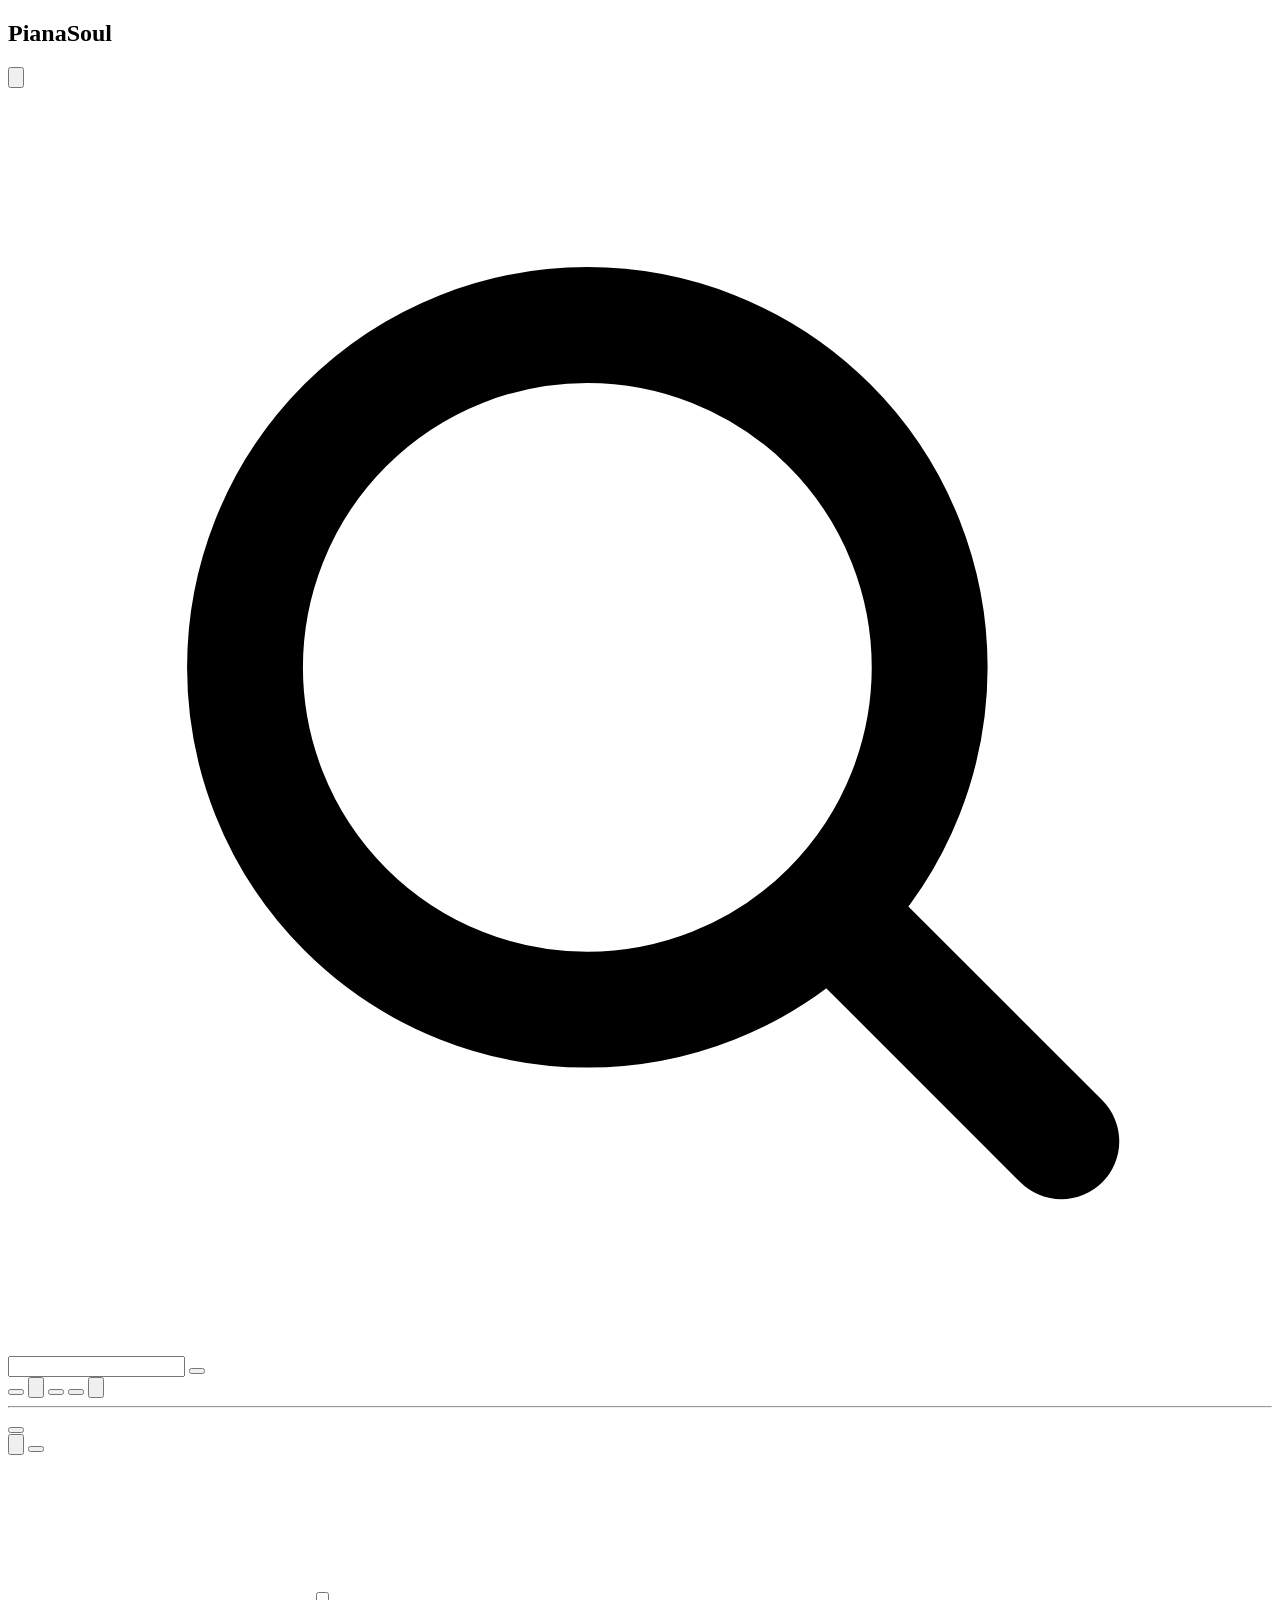
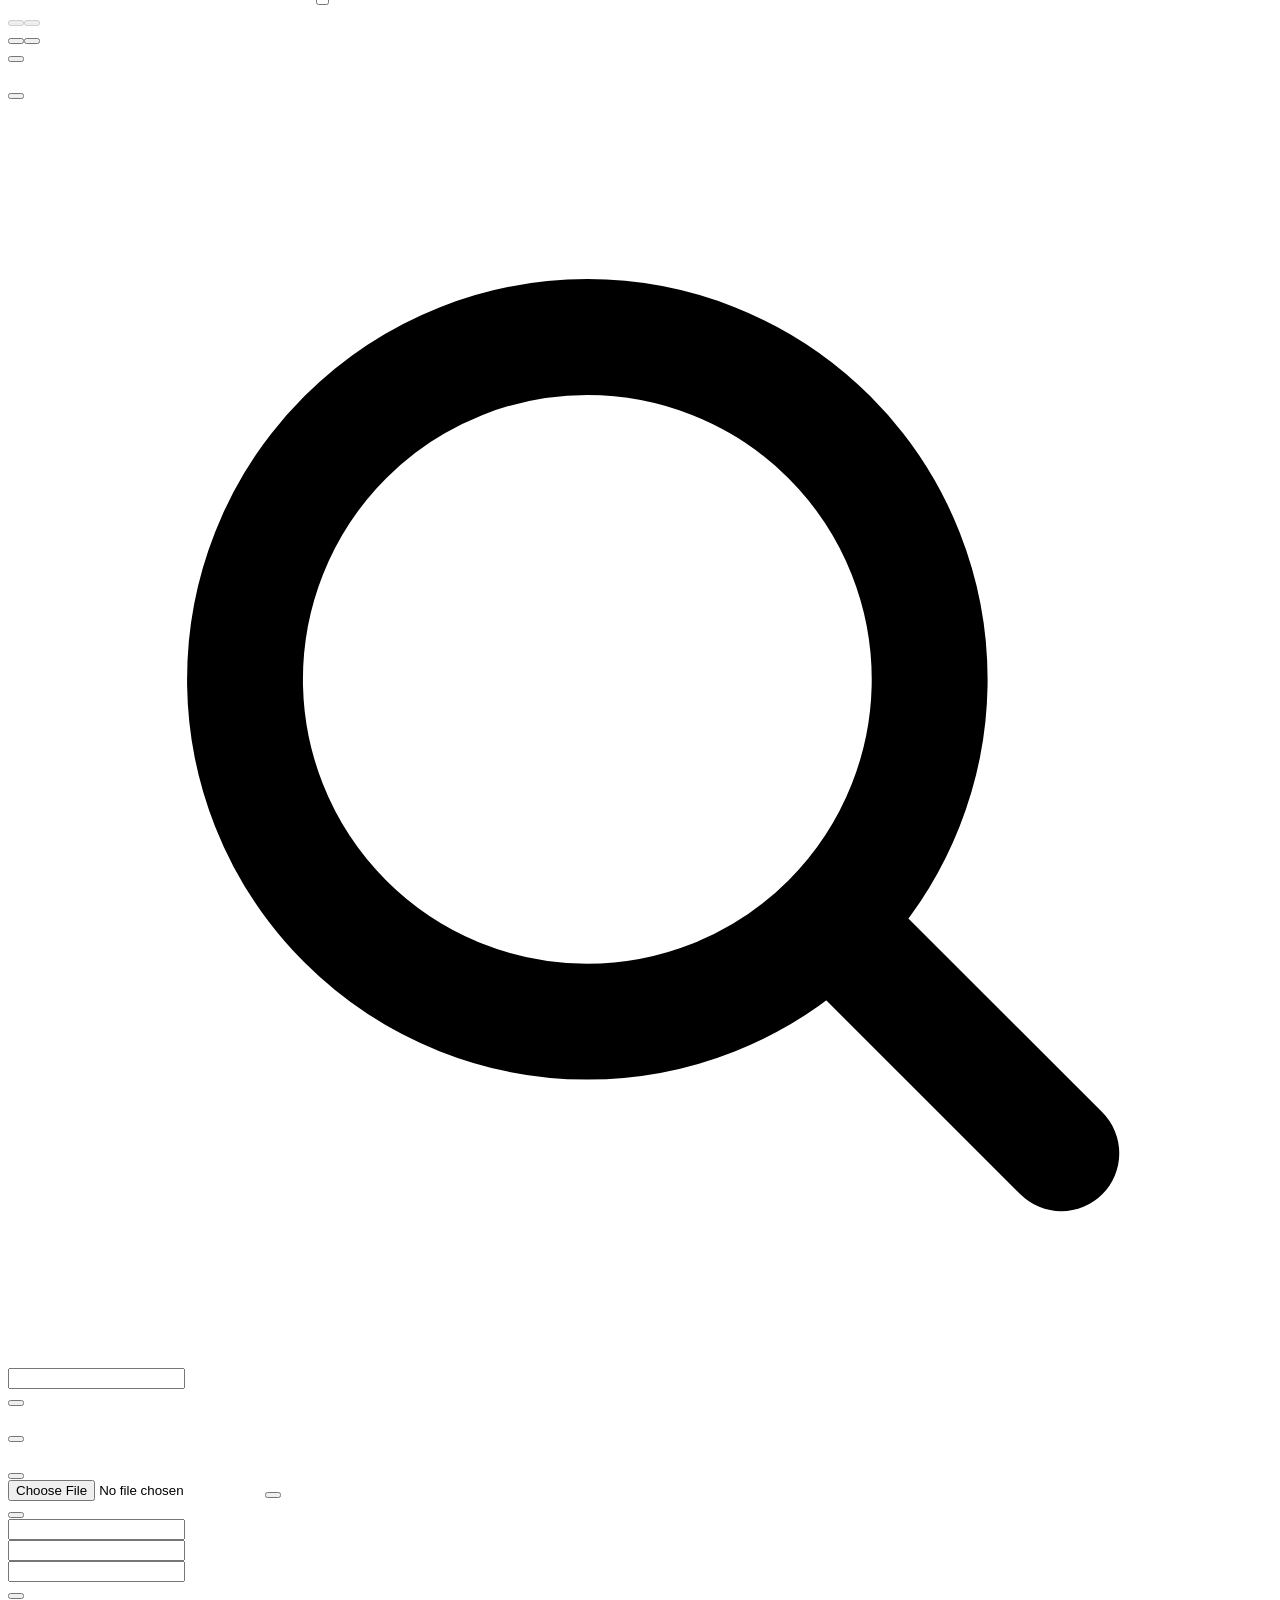
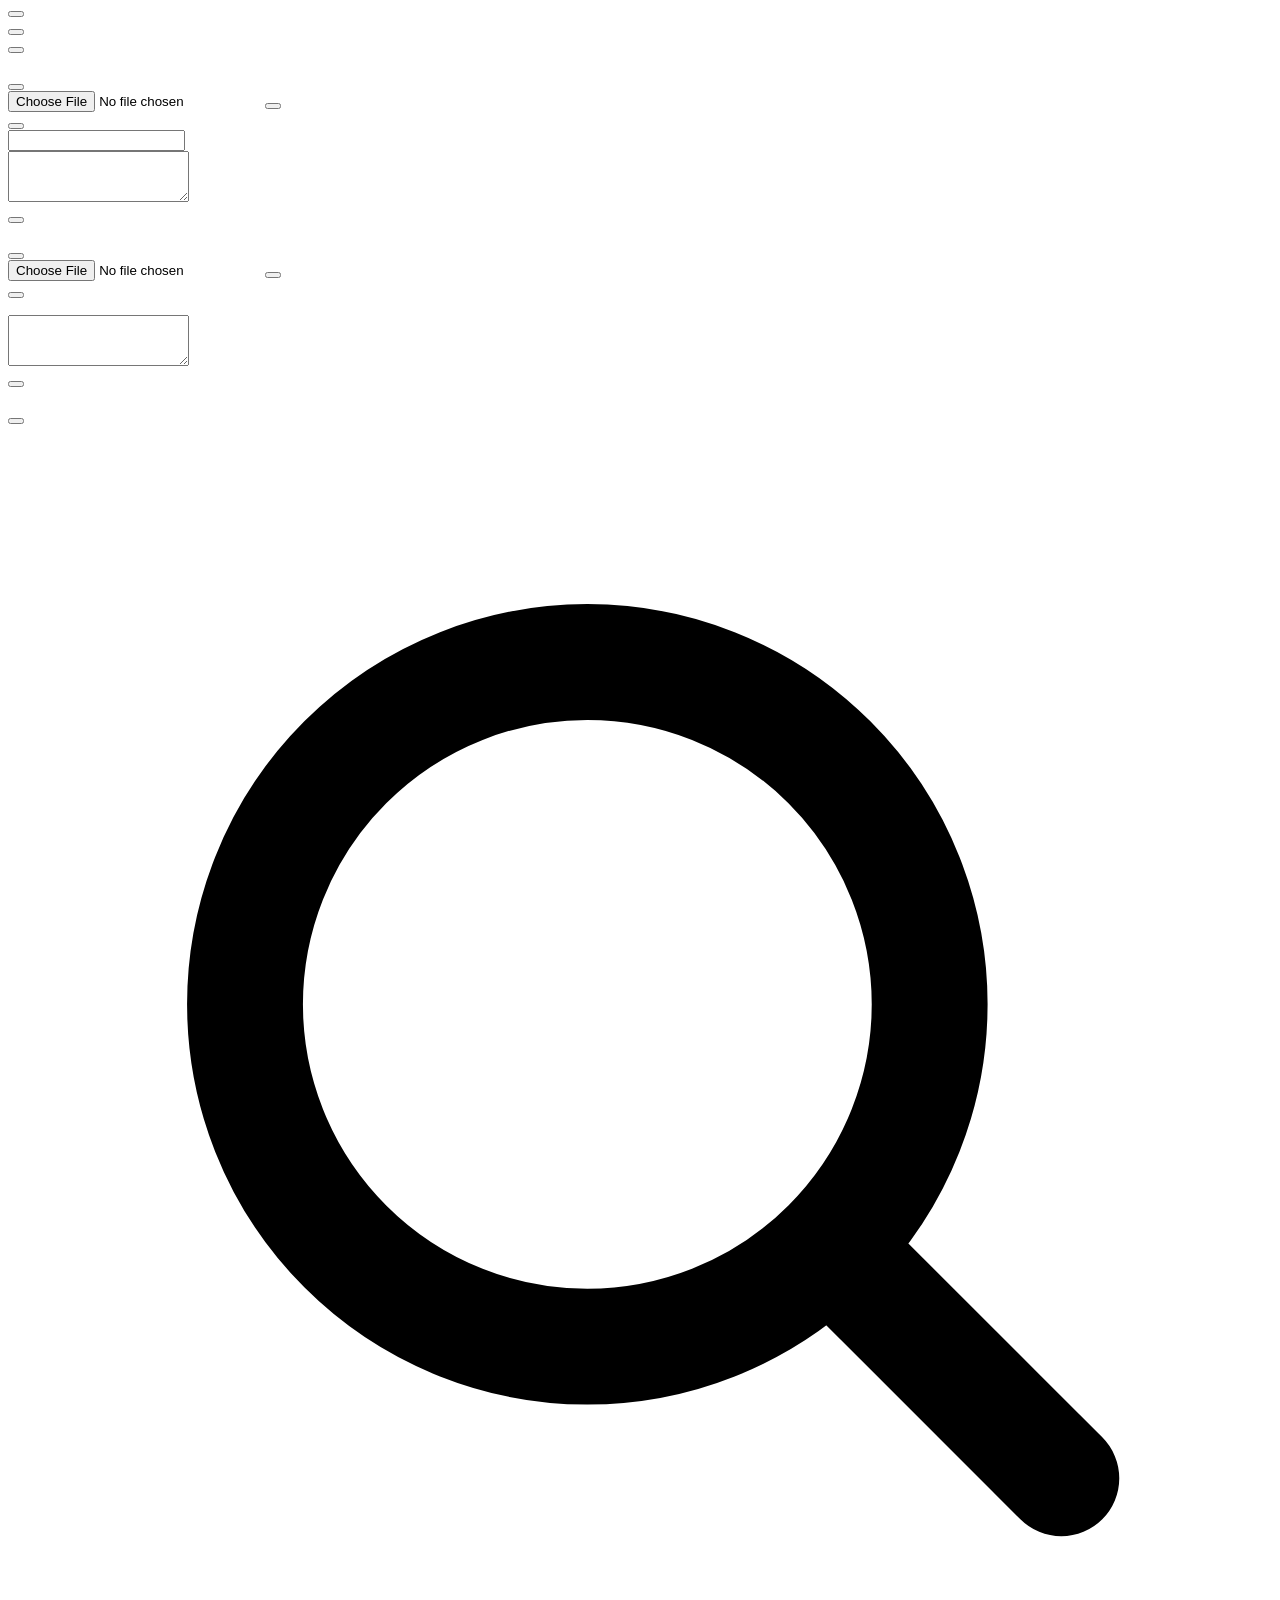
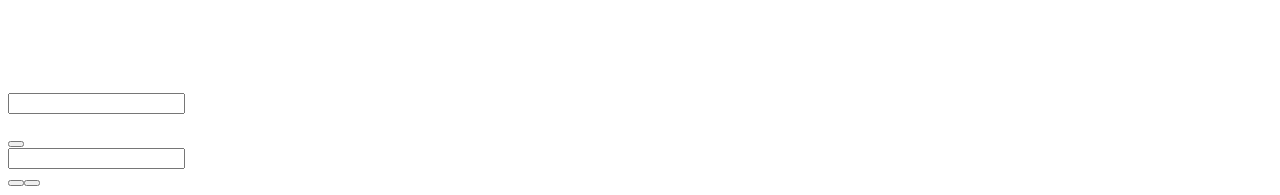
==== src/pianasoul/web/index.html @ 58888f46 "Phone on Android: pieces are downloaded, not shared; Keep on the certificate; a round icon Chrome sa" ====
<!doctype html>
<html lang="zh-CN" data-theme="dark">
<head>
  <meta charset="utf-8">
  <meta name="viewport" content="width=device-width,initial-scale=1,maximum-scale=1,user-scalable=no,viewport-fit=cover">
  <meta name="theme-color" content="#000000">
  <link rel="manifest" href="/manifest.webmanifest">
  <link rel="icon" href="/icon.png">
  <link rel="apple-touch-icon" href="/icon.png">
  <link rel="stylesheet" href="/style.css">
  <title>PianaSoul</title>
</head>
<body>
<div id="app" class="waiting">
  <aside id="sidebar">
    <div class="sb-head">
      <h1>PianaSoul</h1>
      <button class="circle" id="search-open" data-t-label="search">
        <svg viewBox="0 0 24 24" fill="none" stroke="currentColor" stroke-width="2" stroke-linecap="round"><circle cx="11" cy="11" r="6.5"/><path d="M16 16l4 4"/></svg>
      </button>
    </div>
    <div class="sb-search">
      <label class="field">
        <svg viewBox="0 0 24 24" fill="none" stroke="currentColor" stroke-width="2.2" stroke-linecap="round"><circle cx="11" cy="11" r="6.5"/><path d="M16 16l4 4"/></svg>
        <input id="search-input" type="search" data-t-placeholder="searchAll" autocomplete="off" enterkeyhint="search">
      </label>
      <button class="cancel" id="search-cancel" data-t="cancel"></button>
    </div>
    <div class="sb-scroll">
      <button class="sb-row" data-target="library"><i data-icon="piano"></i><span class="label" data-t="library"></span></button>
      <button class="sb-row" data-target="artists">
        <svg viewBox="0 0 24 24" fill="none" stroke="currentColor" stroke-width="1.8" stroke-linecap="round"><circle cx="12" cy="8.5" r="3.8"/><path d="M4.5 20c.9-3.6 3.9-5.8 7.5-5.8s6.6 2.2 7.5 5.8"/></svg>
        <span class="label" data-t="artists"></span>
      </button>
      <button class="sb-row" data-target="playlists"><i data-icon="playlist"></i><span class="label" data-t="playlists"></span></button>
      <button class="sb-row" data-target="favorites"><i data-icon="heart"></i><span class="label" data-t="favorites"></span></button>
      <button class="sb-row" data-target="recent">
        <svg viewBox="0 0 24 24" fill="none" stroke="currentColor" stroke-width="1.8" stroke-linecap="round"><circle cx="12" cy="12" r="8.5"/><path d="M12 7.5V12l3 2"/></svg>
        <span class="label" data-t="recent"></span>
      </button>
      <hr class="sb-rule">
      <div id="recent"></div>
      <button class="sb-row recent more" data-target="history"><span class="label" data-t="seeAll"></span></button>
    </div>
    <div id="search-results"></div>
    <div class="sb-foot">
      <button class="pill" id="new-chat">
        <svg viewBox="0 0 24 24" fill="none" stroke="currentColor" stroke-width="2" stroke-linecap="round" stroke-linejoin="round"><path d="M12 4H7a3 3 0 0 0-3 3v10a3 3 0 0 0 3 3h10a3 3 0 0 0 3-3v-5"/><path d="M17.8 3.7a1.9 1.9 0 0 1 2.7 2.7L12 14.9l-3.6.9.9-3.6z"/></svg>
        <span data-t="newChat"></span>
      </button>
      <button class="circle" id="open-settings" data-t-label="settings"></button>
    </div>
  </aside>

  <section id="main">
    <div class="view" id="view-orb">
      <div id="orb" data-state="idle" data-active="false">
        <canvas aria-hidden="true"></canvas>
        <input id="voice-toggle" type="checkbox" switch role="switch">
      </div>
    </div>
    <div id="scrim"></div>
  </section>

  <!-- Pages open over home; a right swipe takes the top one away -->
  <section id="pages">
    <div class="view" id="view-library" hidden>
      <header>
        <button class="htext hbtn left sel-cancel" data-t="cancel"></button>
        <h2 id="library-title"></h2>
        <button class="htext strong hbtn right sel-all"></button>
        <button class="hbtn right" id="lib-add" data-t-label="addPieces"></button>
      </header>
      <div class="lsearch">
        <label class="field">
          <svg viewBox="0 0 24 24" fill="none" stroke="currentColor" stroke-width="2.2" stroke-linecap="round"><circle cx="11" cy="11" r="6.5"/><path d="M16 16l4 4"/></svg>
          <input id="lib-q" type="search" data-t-placeholder="libraryHint" autocomplete="off" enterkeyhint="search">
        </label>
      </div>
      <div class="list" id="library-list"></div>
      <div id="lib-online"></div>
      <div class="count" id="library-count"></div>
    </div>
    <div class="view" id="view-artists" hidden>
      <header><h2 data-t="artists"></h2></header>
      <div class="seg" id="role-seg" role="tablist"><button data-role="artist" class="on" data-t="artist"></button><button data-role="performer" data-t="performer"></button></div>
      <div id="artist-list"></div>
    </div>
    <div class="view" id="view-playlists" hidden>
      <header><h2 data-t="playlists"></h2><button class="hbtn right" id="new-playlist" data-t-label="newPlaylistTitle"></button></header>
      <div class="list" id="playlist-list"></div>
    </div>
    <div class="view" id="view-group" hidden>
      <header>
        <button class="htext hbtn left sel-cancel" data-t="cancel"></button>
        <h2 id="group-title"></h2>
        <button class="htext strong hbtn right sel-all"></button>
        <button class="hbtn right" id="group-more" data-t-label="more" hidden></button>
      </header>
      <div class="hero" id="group-hero"></div>
      <div class="list" id="group-list"></div>
      <div id="group-foot"></div>
    </div>
    <div class="view" id="view-settings" hidden>
      <header><h2 data-t="settings"></h2></header>
      <div class="settings">
        <div class="me"><div class="orb" id="her-orb"><canvas aria-hidden="true"></canvas></div><p id="her-intro"></p></div>
        <div class="ghead" data-t="general"></div>
        <div class="gcard">
          <button class="grow" data-pick="language"><i data-icon="globe"></i><span class="gl" data-t="language"></span><span class="gv"></span><i data-icon="updown"></i></button>
          <button class="grow" data-pick="appearance"><i data-icon="moon"></i><span class="gl" data-t="appearance"></span><span class="gv"></span><i data-icon="updown"></i></button>
        </div>
        <div class="ghead" data-t="devices"></div>
        <div class="gcard" id="devices"></div>
        <div class="ghead" data-t="help"></div>
        <div class="gcard">
          <button class="grow" id="open-help"><i data-icon="book"></i><span class="gl" data-t="guide"></span><span class="chev"><i data-icon="chevron"></i></span></button>
        </div>
        <p class="ver"><a id="repo-link" target="_blank" rel="noopener">PianaSoul</a> · <span data-t="version"></span> <a id="commit-link" target="_blank" rel="noopener"></a></p>
      </div>
    </div>
    <div class="view" id="view-help" hidden>
      <header><h2 data-t="guide"></h2></header>
      <div class="settings"><div class="gcard" id="help-list"></div></div>
    </div>
    <div class="view" id="view-article" hidden>
      <header><h2 id="article-title"></h2></header>
      <div class="article" id="article-body"></div>
    </div>
    <div class="view" id="view-history" hidden>
      <header><h2 data-t="chats"></h2></header>
      <div class="list history" id="history-list"></div>
    </div>
    <div class="view" id="view-session" hidden>
      <header><h2 id="session-title"></h2></header>
      <div class="chat-scroll" id="session-scroll"><div class="chat" id="session-chat"></div></div>
      <div class="compose" id="compose">
        <div class="cfield">
          <textarea id="compose-input" rows="1" data-t-placeholder="message" data-t-label="message" enterkeyhint="enter"></textarea>
          <button class="cbtn write" id="compose-mic" data-t-label="dictate"></button>
          <button class="cbtn go write" id="compose-send" data-t-label="send" hidden></button>
          <button class="cbtn dict" id="dictate-cancel" data-t-label="cancel"></button>
          <span class="wave dict"><canvas id="wave" aria-hidden="true"></canvas><span class="dnote" data-t="transcribing"></span></span>
          <button class="cbtn go dict" id="dictate-done" data-t-label="done"></button>
        </div>
      </div>
    </div>
    <!-- Now playing: the piece's own notes, moving as the piano plays them -->
    <div class="view" id="view-player" hidden>
      <div class="screens" id="p-screens">
        <div class="pmain">
          <button class="pcorner" id="p-close" data-t-label="stop"></button>
          <button class="pcorner" id="p-midi"></button>
          <div class="art"><div class="flip"><img class="face picture" id="p-artwork" alt=""><canvas class="face" id="roll" aria-hidden="true"></canvas></div></div>
          <div class="ptitle">
            <div class="ptext"><div class="t1" id="p-title"></div><div class="t2" id="p-sub"></div></div>
            <button id="p-add" data-t-label="addToPlaylistShort"></button>
            <button id="p-fav"></button>
          </div>
          <div class="scrub" id="scrub" role="slider" data-t-label="position"><div class="track"><div class="fill" id="p-fill"></div></div></div>
          <div class="times"><span id="p-pos">0:00</span><span id="p-left">-0:00</span></div>
          <div class="pctrl">
            <button class="aux" id="p-mode"></button>
            <button class="skip" id="p-prev" data-t-label="previous"><svg viewBox="0 0 24 24" fill="currentColor"><path d="M11.5 6.2v11.6c0 .7-.8 1.1-1.4.7l-7.7-5.8a.9.9 0 0 1 0-1.4l7.7-5.8c.6-.4 1.4 0 1.4.7zM21.5 6.2v11.6c0 .7-.8 1.1-1.4.7l-7.7-5.8a.9.9 0 0 1 0-1.4l7.7-5.8c.6-.4 1.4 0 1.4.7z"/></svg></button>
            <button class="big" id="p-toggle"></button>
            <button class="skip" id="p-next" data-t-label="next"><svg viewBox="0 0 24 24" fill="currentColor"><path d="M12.5 6.2v11.6c0 .7.8 1.1 1.4.7l7.7-5.8a.9.9 0 0 0 0-1.4l-7.7-5.8c-.6-.4-1.4 0-1.4.7zM2.5 6.2v11.6c0 .7.8 1.1 1.4.7l7.7-5.8a.9.9 0 0 0 0-1.4L3.9 5.5c-.6-.4-1.4 0-1.4.7z"/></svg></button>
            <button class="aux" id="p-queue" data-t-label="queue"></button>
          </div>
          <div class="pvol">
            <svg viewBox="0 0 24 24" fill="currentColor"><path d="M3.5 9h3l4.3-3.6c.6-.5 1.5-.1 1.5.7v11.8c0 .8-.9 1.2-1.5.7L6.5 15h-3c-.6 0-1-.4-1-1v-4c0-.6.4-1 1-1z"/></svg>
            <div class="scrub" id="p-vol" role="slider" data-t-label="volume" aria-valuemin="0" aria-valuemax="100"><div class="track"><div class="fill"></div></div></div>
            <svg viewBox="0 0 24 24" fill="currentColor"><path d="M3.5 9h3l4.3-3.6c.6-.5 1.5-.1 1.5.7v11.8c0 .8-.9 1.2-1.5.7L6.5 15h-3c-.6 0-1-.4-1-1v-4c0-.6.4-1 1-1z"/><path d="M14.8 9.4a3.8 3.8 0 0 1 0 5.2M17.2 7.2a7 7 0 0 1 0 9.6M19.6 4.8a10.5 10.5 0 0 1 0 14.4" fill="none" stroke="currentColor" stroke-width="1.8" stroke-linecap="round"/></svg>
          </div>
          <div class="peek" aria-hidden="true">
            <svg viewBox="0 0 14 14" fill="none" stroke="currentColor" stroke-width="2" stroke-linecap="round" stroke-linejoin="round"><path d="M2.5 9 7 4.5 11.5 9"/></svg>
            <span data-t="details"></span>
          </div>
        </div>
        <div class="pinfo" id="p-info"></div>
      </div>
    </div>
    <div id="pull" hidden aria-hidden="true">
      <span class="pc">
        <svg class="pring" viewBox="0 0 48 48"><circle cx="24" cy="24" r="22"/></svg>
        <span class="porb orb"><canvas aria-hidden="true"></canvas></span>
      </span>
      <span class="pt" data-t="toVoice"></span>
    </div>
    <div id="selbar"><button id="sel-playlist" data-t="addToPlaylistShort" disabled></button><button id="sel-delete" disabled></button></div>
    <div id="mini" hidden role="button" data-t-label="openPlayer">
      <canvas class="mart" aria-hidden="true"></canvas>
      <img class="mart" id="mini-art" alt="" hidden>
      <div class="text"><div class="t1" id="mini-title"></div><div class="t2" id="mini-sub"></div></div>
      <button id="mini-toggle"></button>
      <div id="mini-line"></div>
    </div>
  </section>

  <div id="to-voice" hidden></div>
  <div id="fly-orb" class="orb" hidden><canvas aria-hidden="true"></canvas></div>

  <div id="dim"></div>

  <!-- The library's +: how to add pieces, chosen first (with transcription; without it, uploading is all there is) -->
  <div class="action" id="add-how">
    <div class="agroup"><button id="add-upload" data-t="upload"></button><button id="add-search" data-t="searchOnline"></button></div>
    <div class="agroup"><button class="cancel2" id="add-cancel" data-t="cancel"></button></div>
  </div>

  <!-- Adding pieces, one way at a time: upload files; or, with transcription, search online or paste a link, watch the
       video, download -->
  <section class="sheet" id="sheet-add">
    <div class="grabber"></div>
    <div class="sheet-head"><span></span><h3 id="add-title"></h3><button class="r" id="add-done" data-t="done"></button></div>
    <label class="field" id="add-field">
      <svg viewBox="0 0 24 24" fill="none" stroke="currentColor" stroke-width="2.2" stroke-linecap="round"><circle cx="11" cy="11" r="6.5"/><path d="M16 16l4 4"/></svg>
      <input id="add-input" type="search" data-t-placeholder="addHint" autocomplete="off" enterkeyhint="search">
    </label>
    <div class="sheet-body" id="add-scroll">
      <div class="uploads">
        <button class="upload" id="upload-pick"><span data-t="upload"></span></button>
        <input id="upload-files" type="file" multiple hidden accept=".mid,.midi,.mp3,.m4a,.aac,.wav,.flac,.ogg,.aif,.aiff">
        <p class="unote" data-t="uploadNote"></p>
        <div id="upload-list"></div>
      </div>
      <div id="add-body"></div>
    </div>
  </section>

  <!-- The list that is playing -->
  <section class="sheet half" id="sheet-queue">
    <div class="grabber"></div>
    <div class="sheet-head"><span></span><h3 data-t="queue"></h3><span></span></div>
    <div class="qsub" id="queue-sub"></div>
    <div class="sheet-body list" id="queue-list"></div>
  </section>

  <!-- Edit one piece -->
  <section class="sheet" id="sheet-edit">
    <div class="grabber"></div>
    <div class="sheet-head"><button class="l" id="edit-cancel" data-t="cancel"></button><h3 data-t="edit"></h3><button class="r" id="edit-save" data-t="done"></button></div>
    <div class="sheet-body">
      <div class="art-edit" id="edit-art">
        <input type="file" accept="image/*" id="edit-art-file" class="pick">
        <button class="tile" type="button"><span class="fallback"></span><img alt="" hidden></button>
        <div class="art-links"><label class="link" for="edit-art-file" data-t="chooseArtwork"></label><button class="link danger" data-t="removeArtwork"></button></div>
      </div>
      <div class="ghead" data-t="pieceInfo"></div>
      <div class="form">
        <div class="frow"><label for="f-piece" data-t="piece"></label><input id="f-piece" autocomplete="off"></div>
        <div class="frow"><label for="f-artist" data-t="artist"></label><input id="f-artist" autocomplete="off"></div>
        <div class="frow"><label for="f-performer" data-t="performer"></label><input id="f-performer" autocomplete="off"></div>
        <div class="frow"><label data-t="source"></label><span class="val" id="f-source"></span></div>
        <div class="frow"><label data-t="added"></label><span class="val" id="f-added"></span></div>
      </div>
      <button class="ghead fold" aria-expanded="false"><span data-t="technical"></span><span class="chev"><i data-icon="chevron"></i></span></button>
      <div class="form" id="f-technical" hidden></div>
    </div>
  </section>

  <!-- Confirm what cannot be undone: deleting pieces or a playlist, stopping the piece -->
  <div class="action" id="confirm">
    <div class="agroup"><button class="danger" id="confirm-yes"></button></div>
    <div class="agroup"><button class="cancel2" id="confirm-no" data-t="cancel"></button></div>
  </div>

  <!-- Editing a playlist: its artwork, its name and its description, kept with 完成 -->
  <section class="sheet" id="sheet-plist">
    <div class="grabber"></div>
    <div class="sheet-head"><button class="l" id="plist-cancel" data-t="cancel"></button><h3 data-t="editPlaylist"></h3><button class="r" id="plist-save" data-t="done"></button></div>
    <div class="sheet-body">
      <div class="art-edit" id="plist-art">
        <input type="file" accept="image/*" id="plist-art-file" class="pick">
        <button class="tile" type="button"><span class="fallback"></span><img alt="" hidden></button>
        <div class="art-links"><label class="link" for="plist-art-file" data-t="chooseArtwork"></label><button class="link danger" data-t="removeArtwork"></button></div>
      </div>
      <label class="ghead" for="plist-name" data-t="nameHead"></label>
      <div class="form"><input class="fline" id="plist-name" data-t-placeholder="playlistName" maxlength="100" autocomplete="off" enterkeyhint="done"></div>
      <label class="ghead" for="plist-desc" data-t="description"></label>
      <div class="form"><textarea class="fline" id="plist-desc" rows="3" maxlength="1000" data-t-placeholder="playlistDescriptionHint"></textarea></div>
    </div>
  </section>

  <!-- Editing an artist: their picture and what is said of them, kept with 完成 -->
  <section class="sheet" id="sheet-artist">
    <div class="grabber"></div>
    <div class="sheet-head"><button class="l" id="artist-cancel" data-t="cancel"></button><h3 data-t="editArtist"></h3><button class="r" id="artist-save" data-t="done"></button></div>
    <div class="sheet-body">
      <div class="art-edit round" id="artist-art">
        <input type="file" accept="image/*" id="artist-art-file" class="pick">
        <button class="tile" type="button"><span class="fallback"></span><img alt="" hidden></button>
        <div class="art-links"><label class="link" for="artist-art-file" data-t="choosePicture"></label><button class="link danger" data-t="removePicture"></button></div>
      </div>
      <p class="art-title" id="artist-name"></p>
      <label class="ghead" for="artist-desc" data-t="description"></label>
      <div class="form"><textarea class="fline" id="artist-desc" rows="3" maxlength="1000" data-t-placeholder="artistDescriptionHint"></textarea></div>
    </div>
  </section>

  <!-- Adding pieces to a playlist, as Apple Music asks: New Playlist… first, then each, with a ✓ where they are in -->
  <section class="sheet half" id="sheet-addto">
    <div class="grabber"></div>
    <div class="sheet-head"><button class="l" id="addto-cancel" data-t="cancel"></button><h3 data-t="addToPlaylistShort"></h3><span></span></div>
    <div class="sheet-body" id="addto-list"></div>
  </section>

  <!-- Adding pieces to a playlist, from the library -->
  <section class="sheet" id="sheet-pick">
    <div class="grabber"></div>
    <div class="sheet-head"><span class="l"></span><h3 data-t="addMusic"></h3><button class="r" id="pick-done" data-t="done"></button></div>
    <label class="field">
      <svg viewBox="0 0 24 24" fill="none" stroke="currentColor" stroke-width="2.2" stroke-linecap="round"><circle cx="11" cy="11" r="6.5"/><path d="M16 16l4 4"/></svg>
      <input id="pick-q" type="search" data-t-placeholder="libraryHint" autocomplete="off" enterkeyhint="search">
    </label>
    <div class="sheet-body" id="pick-pieces"></div>
  </section>

  <!-- A word, for a moment: something done, or that could not be -->
  <div id="hud" role="status" aria-live="polite"></div>
  <!-- Move and Scale: a photo chosen for an artwork or a picture, its square (or circle) picked with the fingers -->
  <div id="crop" hidden>
    <h3 data-t="moveAndScale"></h3>
    <div class="crop-stage"><img alt=""><div class="crop-frame"></div></div>
    <div class="crop-bar"><button id="crop-cancel" data-t="cancel"></button><button id="crop-done" data-t="cropChoose"></button></div>
  </div>

  <!-- Long-press menu -->
  <div id="ctx">
    <div class="blur"></div>
    <div id="ctx-card"></div>
    <div class="menu" id="ctx-menu"></div>
  </div>

  <!-- Something to know, with one button: what a recording needs before it can be played -->
  <div class="alert" id="info" role="dialog">
    <b id="info-title"></b>
    <p id="info-text"></p>
    <div class="abtns one"><button id="info-ok" data-t="ok"></button></div>
  </div>

  <!-- At the top of every page while the piano is not connected; a tap says how to connect it, × hides it -->
  <div id="piano-bar" hidden>
    <button id="piano-how"><span class="pdot"></span><span id="piano-text"></span></button>
    <button id="piano-hide" data-t-label="hideNotice"></button>
  </div>

  <!-- Instead of an empty page, when the Mac does not let this page in: it paired anew, or it was never paired -->
  <div id="signed-out" hidden>
    <svg viewBox="0 0 24 24" fill="none" stroke="currentColor" stroke-width="1.6" stroke-linecap="round" stroke-linejoin="round" aria-hidden="true"><path d="M10 13.5a4.5 4.5 0 0 0 6.4.4l3-3a4.5 4.5 0 0 0-6.4-6.4l-1.6 1.6"/><path d="M14 10.5a4.5 4.5 0 0 0-6.4-.4l-3 3a4.5 4.5 0 0 0 6.4 6.4l1.6-1.6"/></svg>
    <b id="signed-out-title"></b>
    <p id="signed-out-text"></p>
  </div>

  <!-- A conversation's name -->
  <div class="alert" id="rename" role="dialog">
    <b id="rename-title"></b>
    <span class="alert-field"><input id="rename-input" autocomplete="off" enterkeyhint="done"></span>
    <div class="abtns"><button id="rename-cancel" data-t="cancel"></button><button id="rename-save" data-t="save"></button></div>
  </div>
</div>
<script type="module" src="/app.js"></script>
</body>
</html>
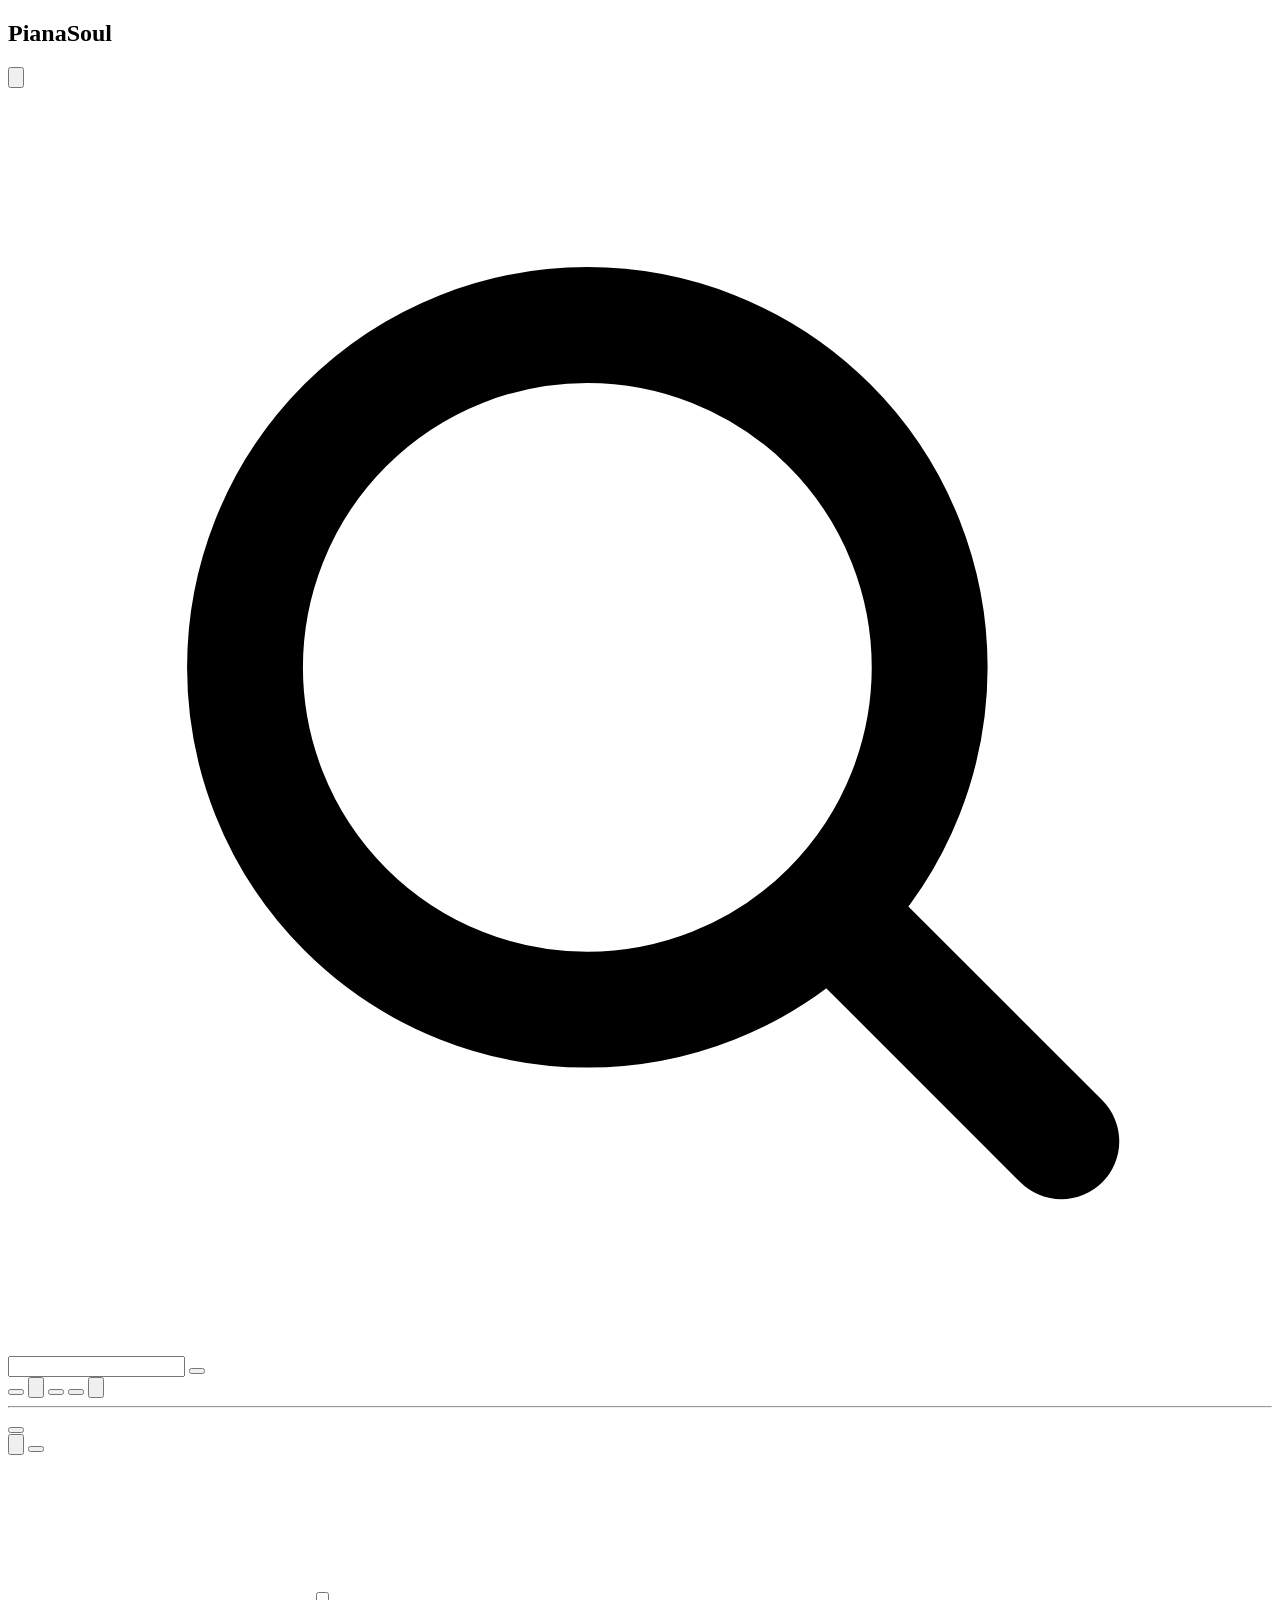
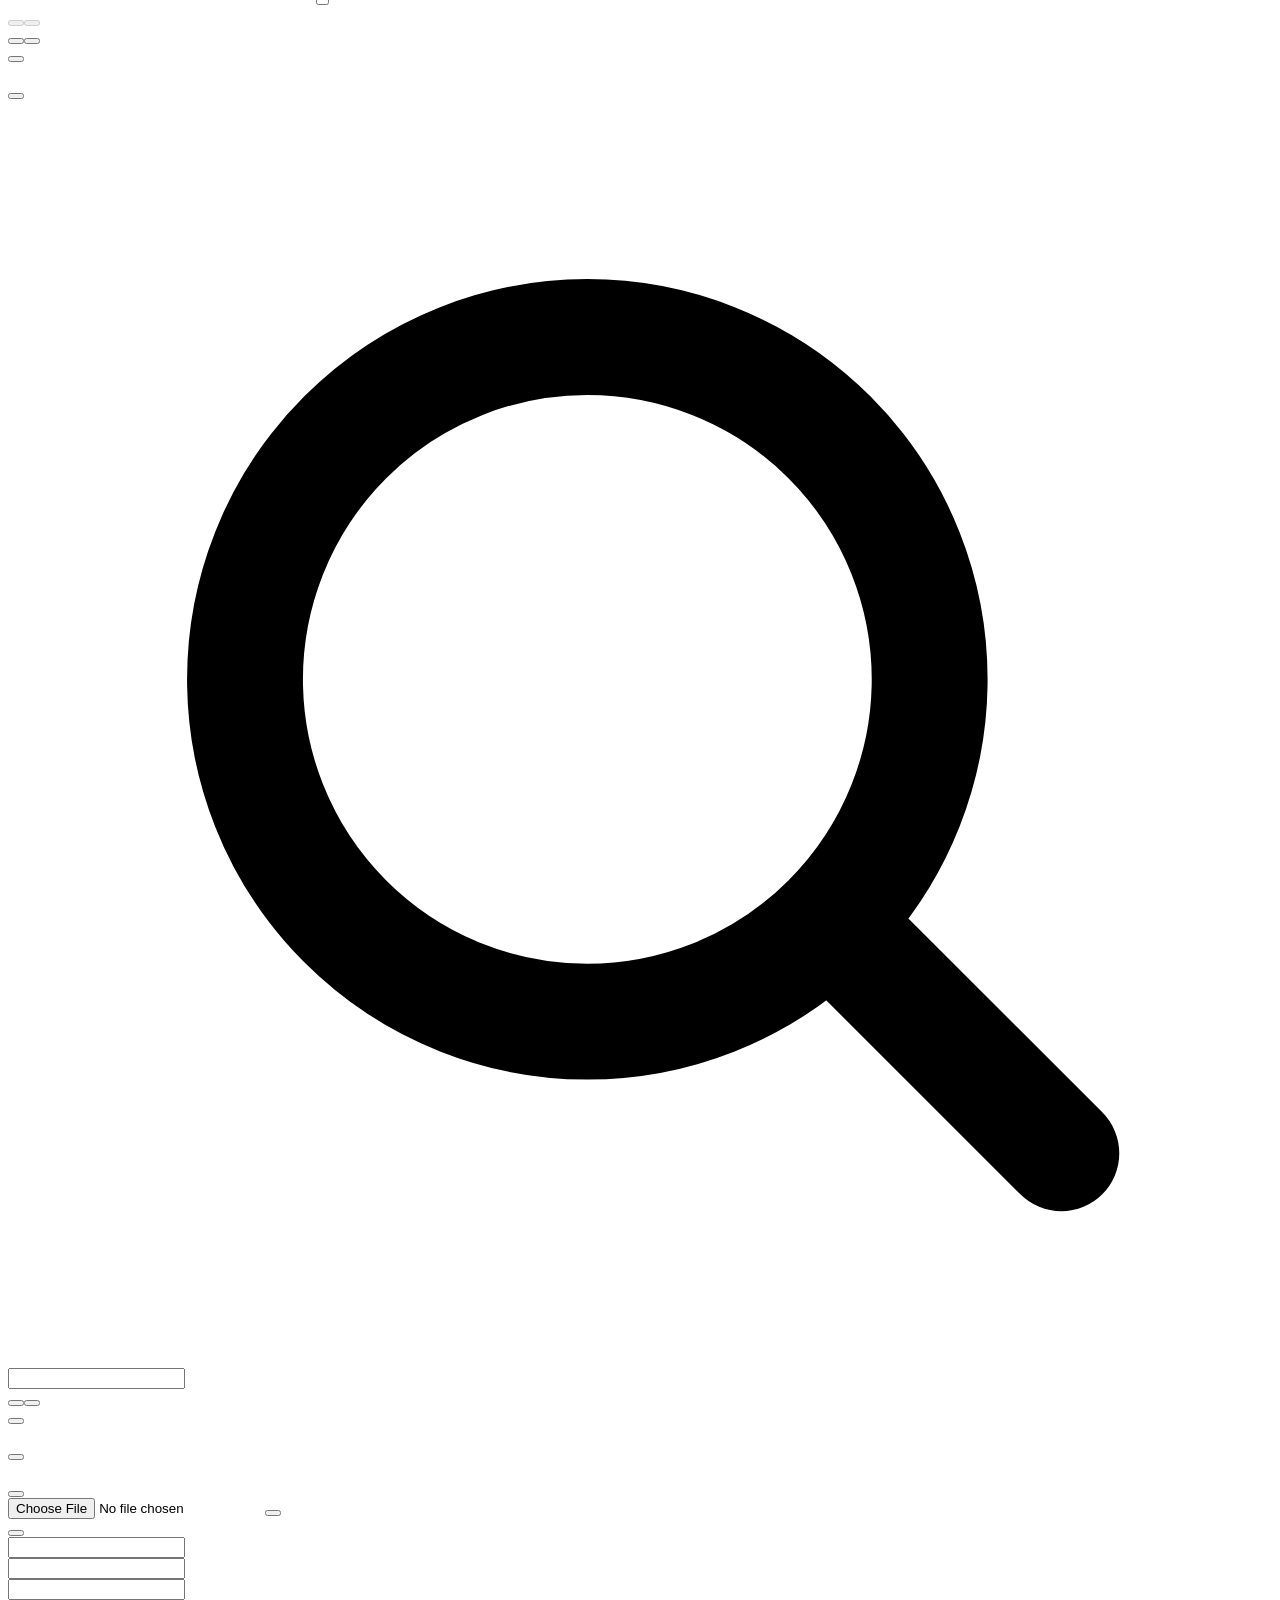
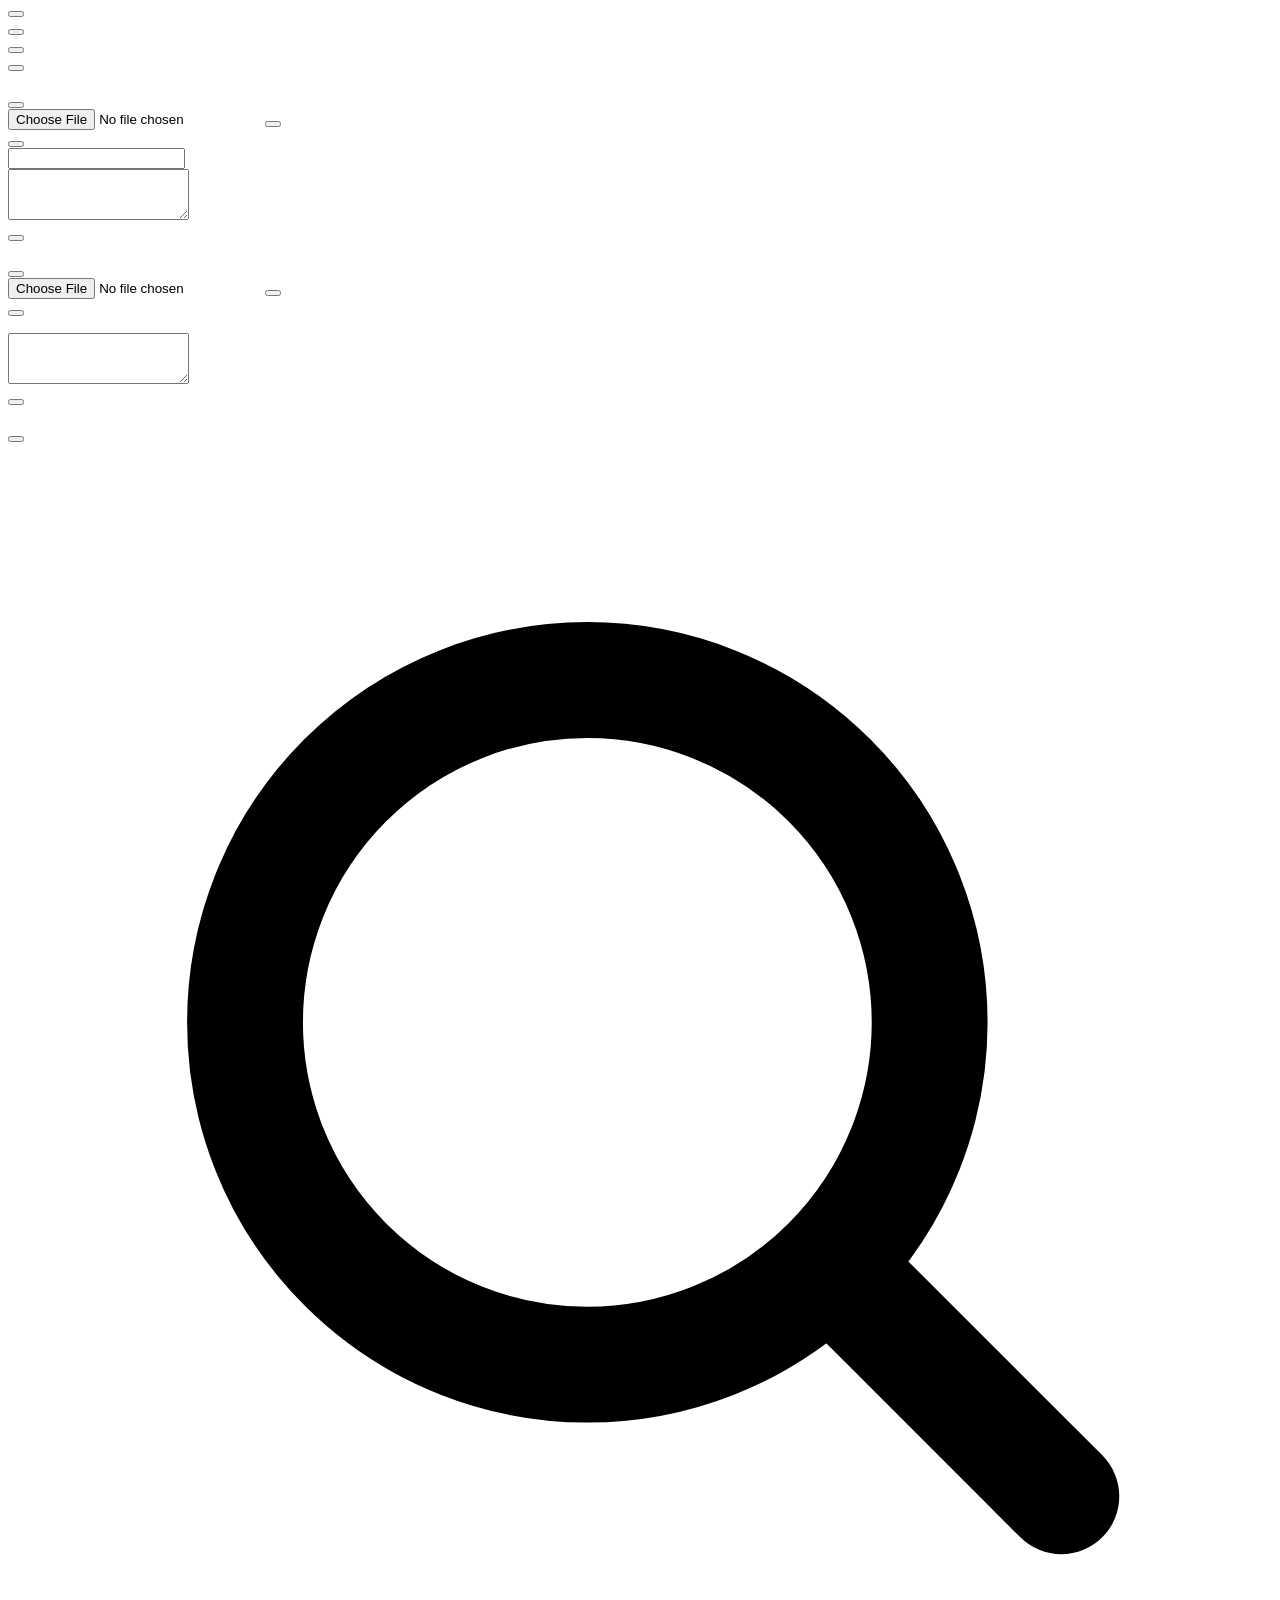
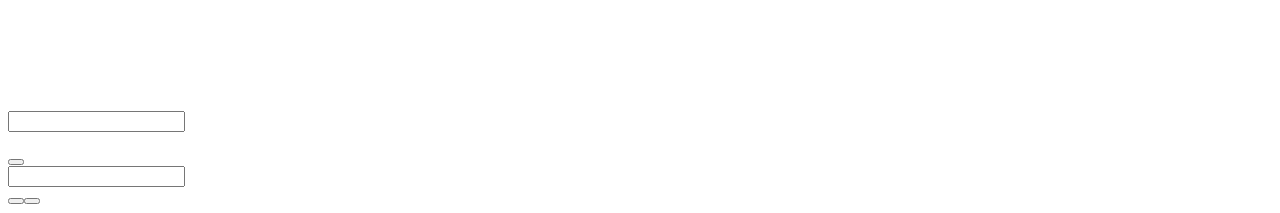
==== commit 353deae8: "Online search on Bilibili too, and a search that fails says why A second source for finding piano ve" ====
--- a/src/pianasoul/web/index.html
+++ b/src/pianasoul/web/index.html
@@ -207,8 +207,8 @@
     <div class="agroup"><button class="cancel2" id="add-cancel" data-t="cancel"></button></div>
   </div>
 
-  <!-- Adding pieces, one way at a time: upload files; or, with transcription, search online or paste a link, watch the
-       video, download -->
+  <!-- Adding pieces, one way at a time: upload files; or, with transcription, search online (on YouTube or Bilibili) or
+       paste a link, watch the video, download -->
   <section class="sheet" id="sheet-add">
     <div class="grabber"></div>
     <div class="sheet-head"><span></span><h3 id="add-title"></h3><button class="r" id="add-done" data-t="done"></button></div>
@@ -216,6 +216,7 @@
       <svg viewBox="0 0 24 24" fill="none" stroke="currentColor" stroke-width="2.2" stroke-linecap="round"><circle cx="11" cy="11" r="6.5"/><path d="M16 16l4 4"/></svg>
       <input id="add-input" type="search" data-t-placeholder="addHint" autocomplete="off" enterkeyhint="search">
     </label>
+    <div class="seg" id="source-seg" role="tablist"><button data-source="youtube"></button><button data-source="bilibili"></button></div>
     <div class="sheet-body" id="add-scroll">
       <div class="uploads">
         <button class="upload" id="upload-pick"><span data-t="upload"></span></button>
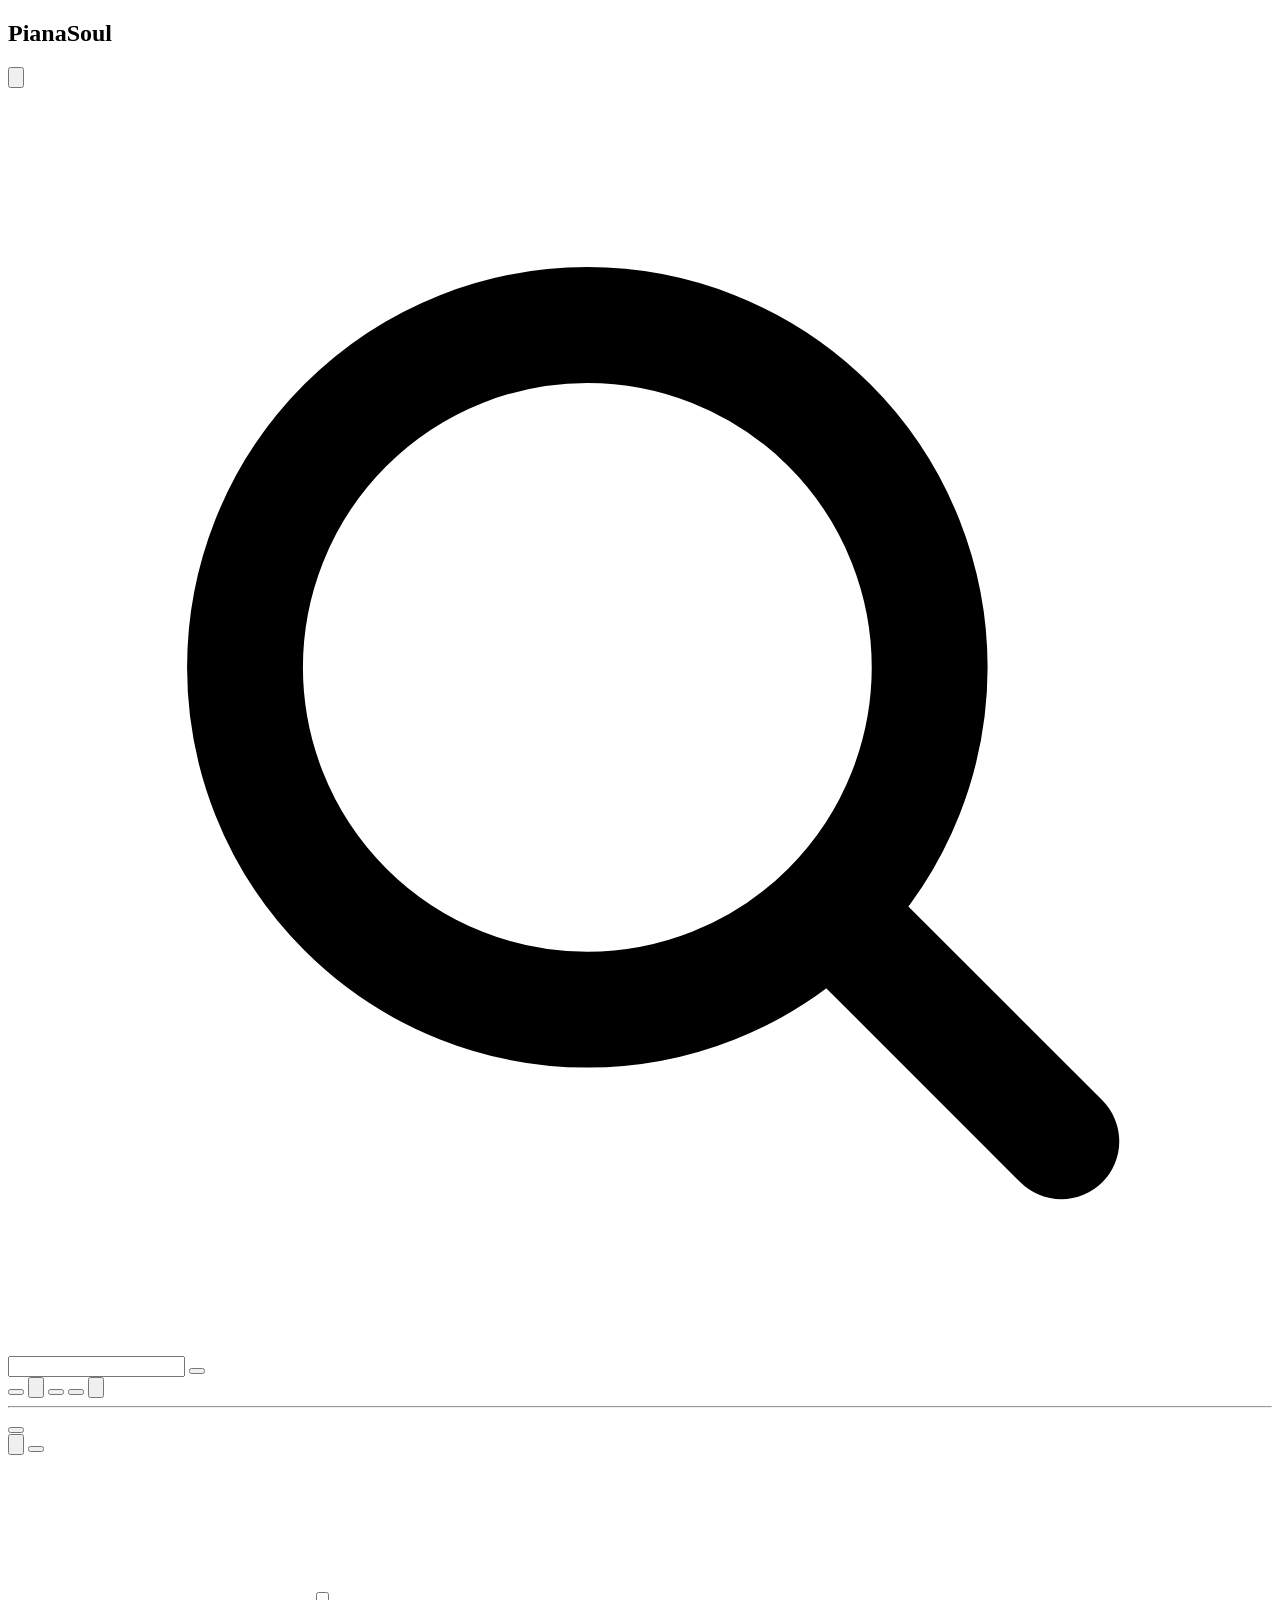
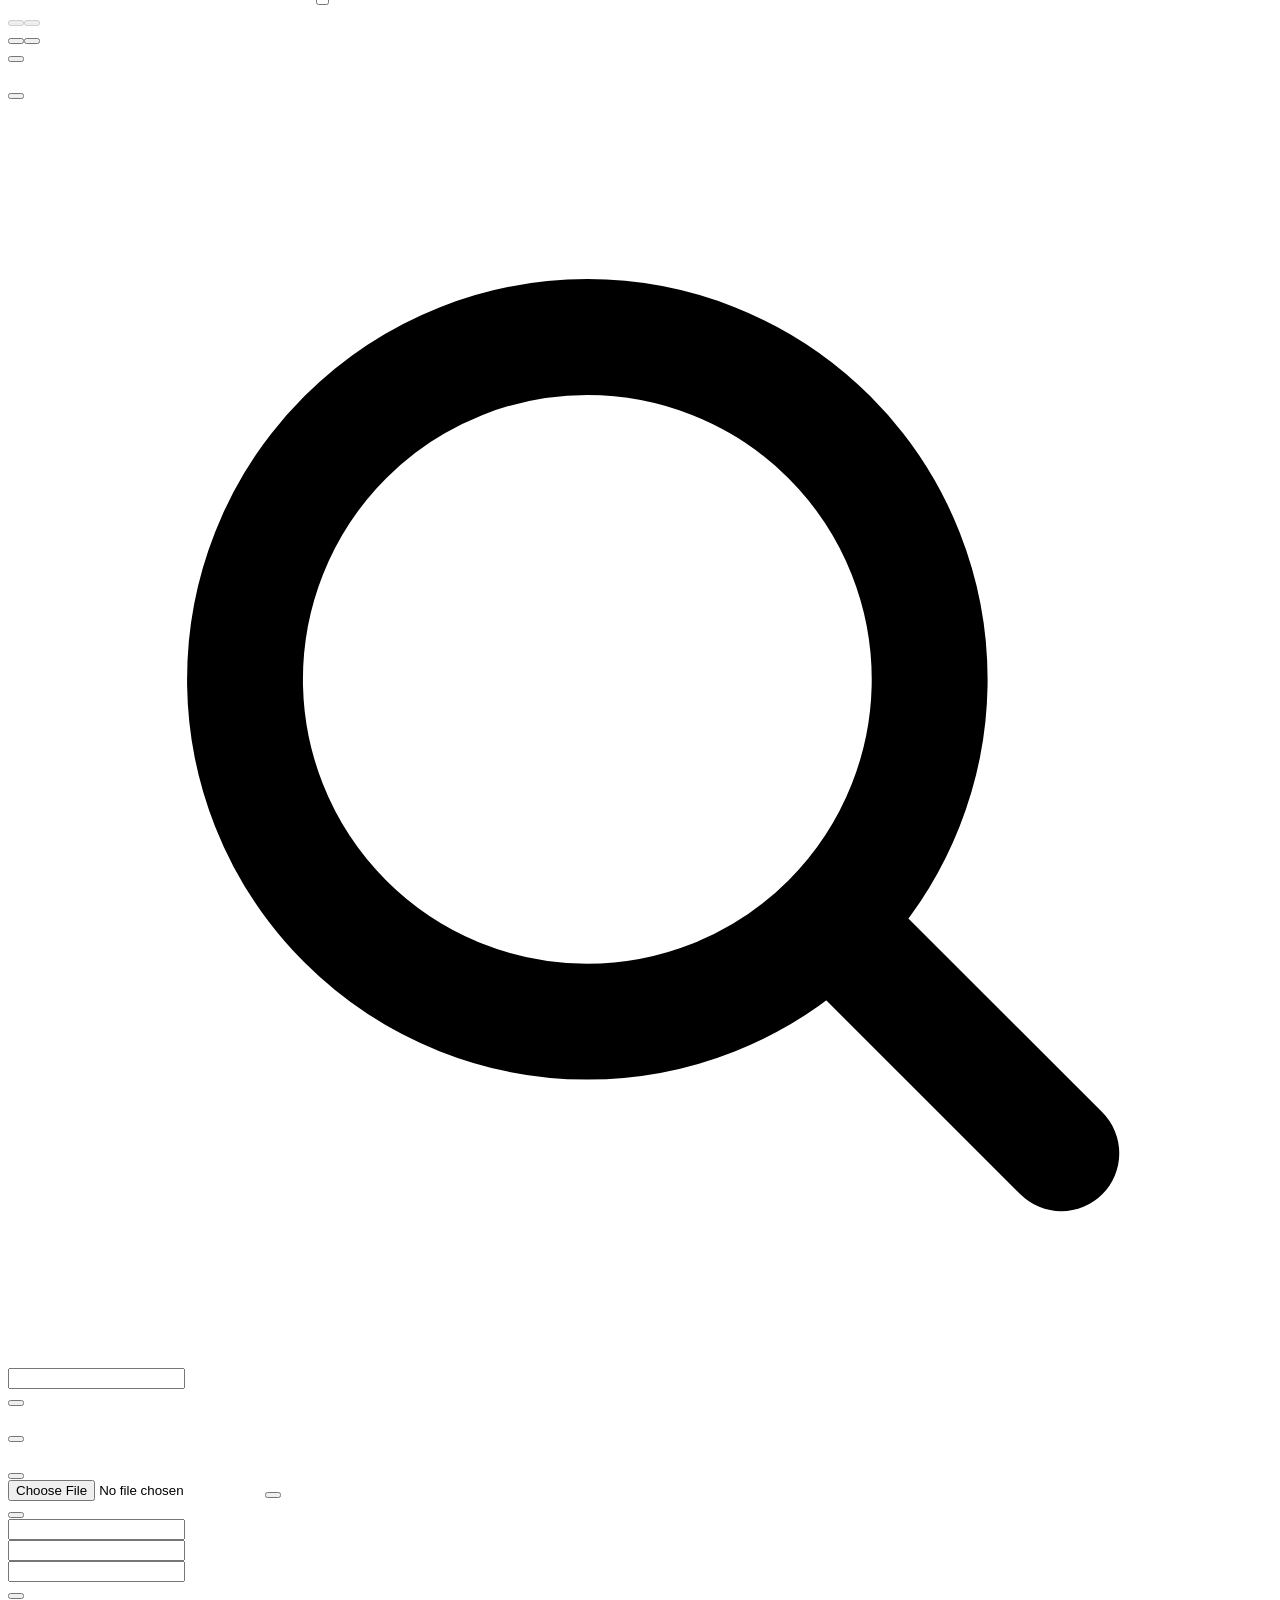
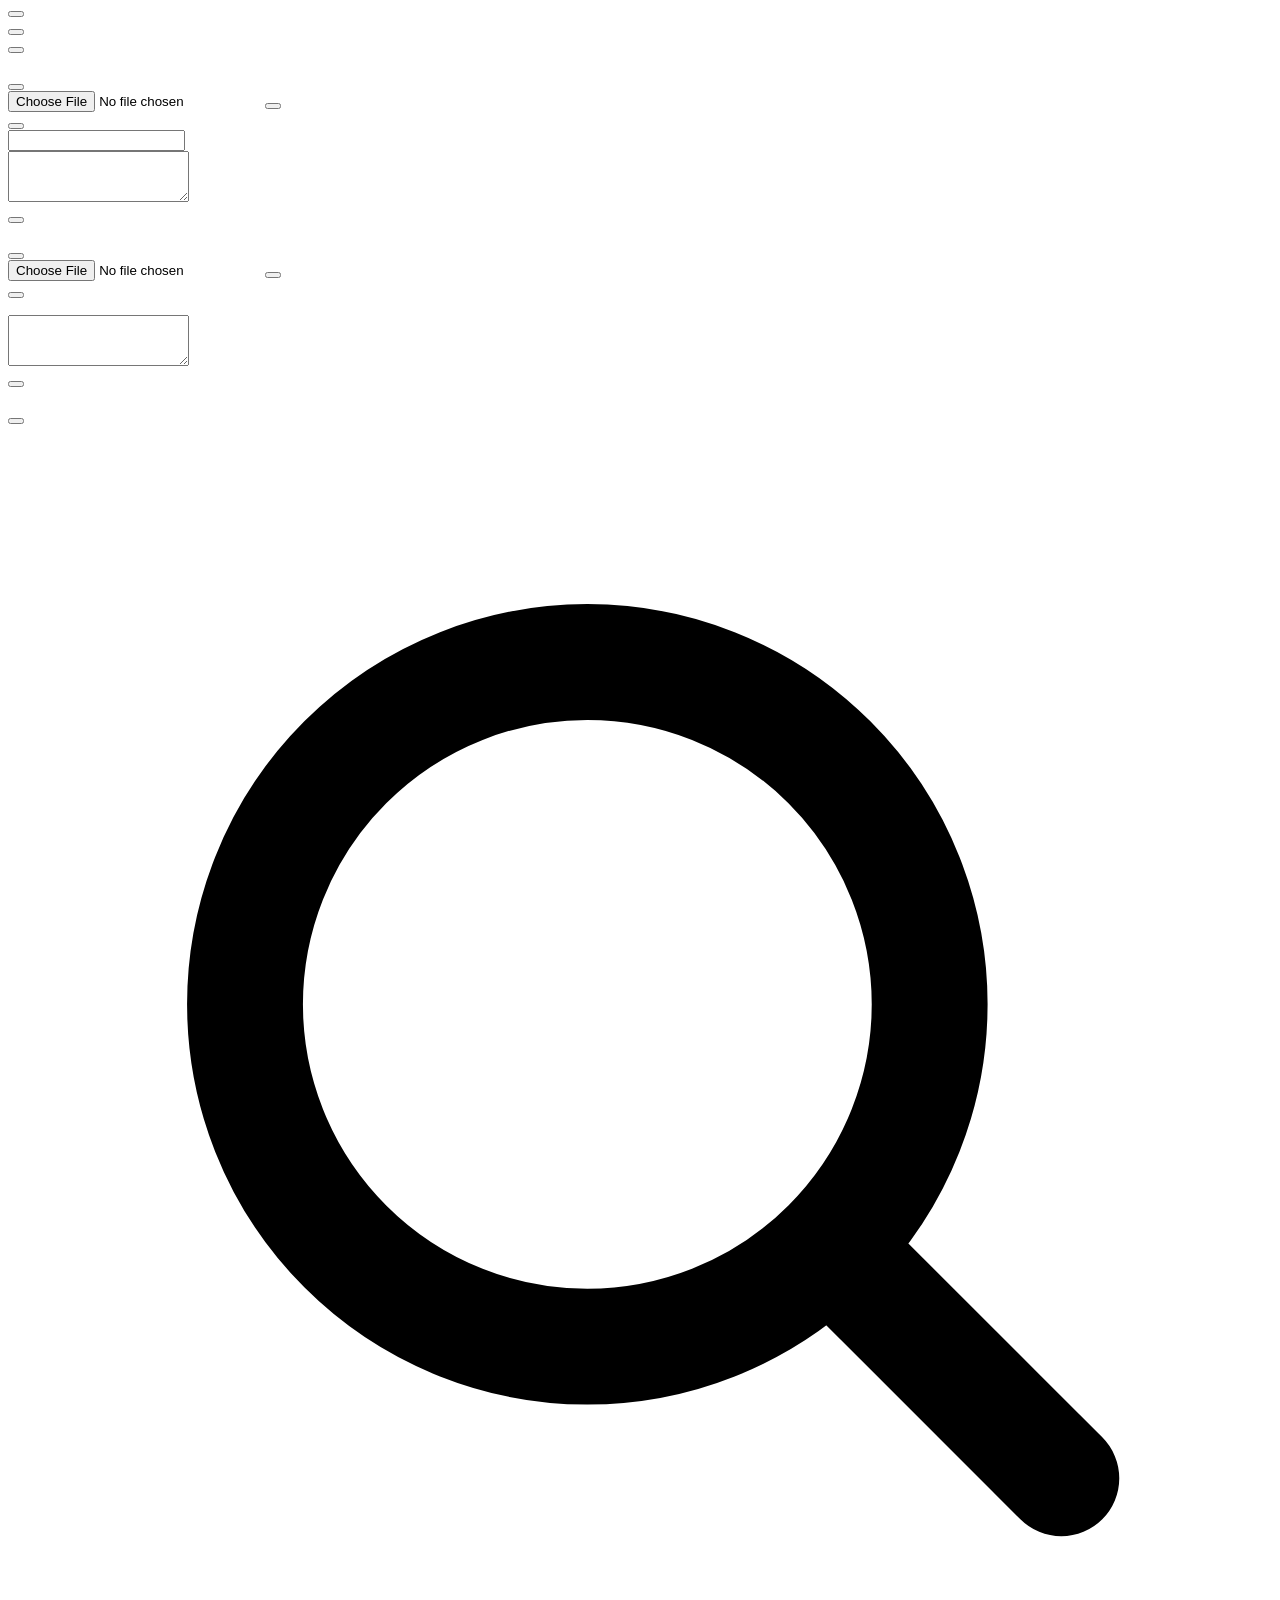
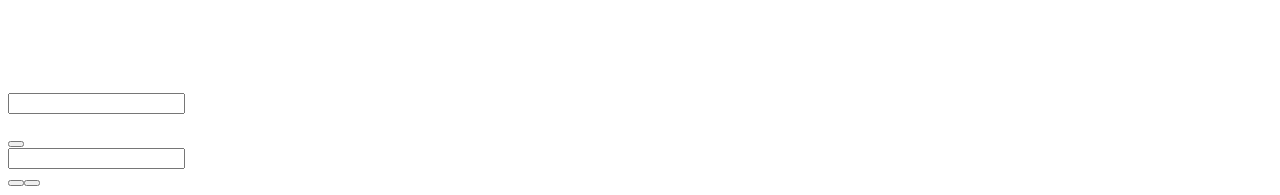
==== commit 1bee7bcd: "Online search on YouTube and Bilibili at once, each site turned on or off The one site to search (se" ====
--- a/src/pianasoul/web/index.html
+++ b/src/pianasoul/web/index.html
@@ -207,8 +207,8 @@
     <div class="agroup"><button class="cancel2" id="add-cancel" data-t="cancel"></button></div>
   </div>
 
-  <!-- Adding pieces, one way at a time: upload files; or, with transcription, search online (on YouTube or Bilibili) or
-       paste a link, watch the video, download -->
+  <!-- Adding pieces, one way at a time: upload files; or, with transcription, search online (on YouTube, Bilibili or
+       both, each site turned on or off below the field) or paste a link, watch the video, download -->
   <section class="sheet" id="sheet-add">
     <div class="grabber"></div>
     <div class="sheet-head"><span></span><h3 id="add-title"></h3><button class="r" id="add-done" data-t="done"></button></div>
@@ -216,7 +216,7 @@
       <svg viewBox="0 0 24 24" fill="none" stroke="currentColor" stroke-width="2.2" stroke-linecap="round"><circle cx="11" cy="11" r="6.5"/><path d="M16 16l4 4"/></svg>
       <input id="add-input" type="search" data-t-placeholder="addHint" autocomplete="off" enterkeyhint="search">
     </label>
-    <div class="seg" id="source-seg" role="tablist"><button data-source="youtube"></button><button data-source="bilibili"></button></div>
+    <div class="sources" id="sources" role="group" data-t-label="sourcesLabel"></div>
     <div class="sheet-body" id="add-scroll">
       <div class="uploads">
         <button class="upload" id="upload-pick"><span data-t="upload"></span></button>
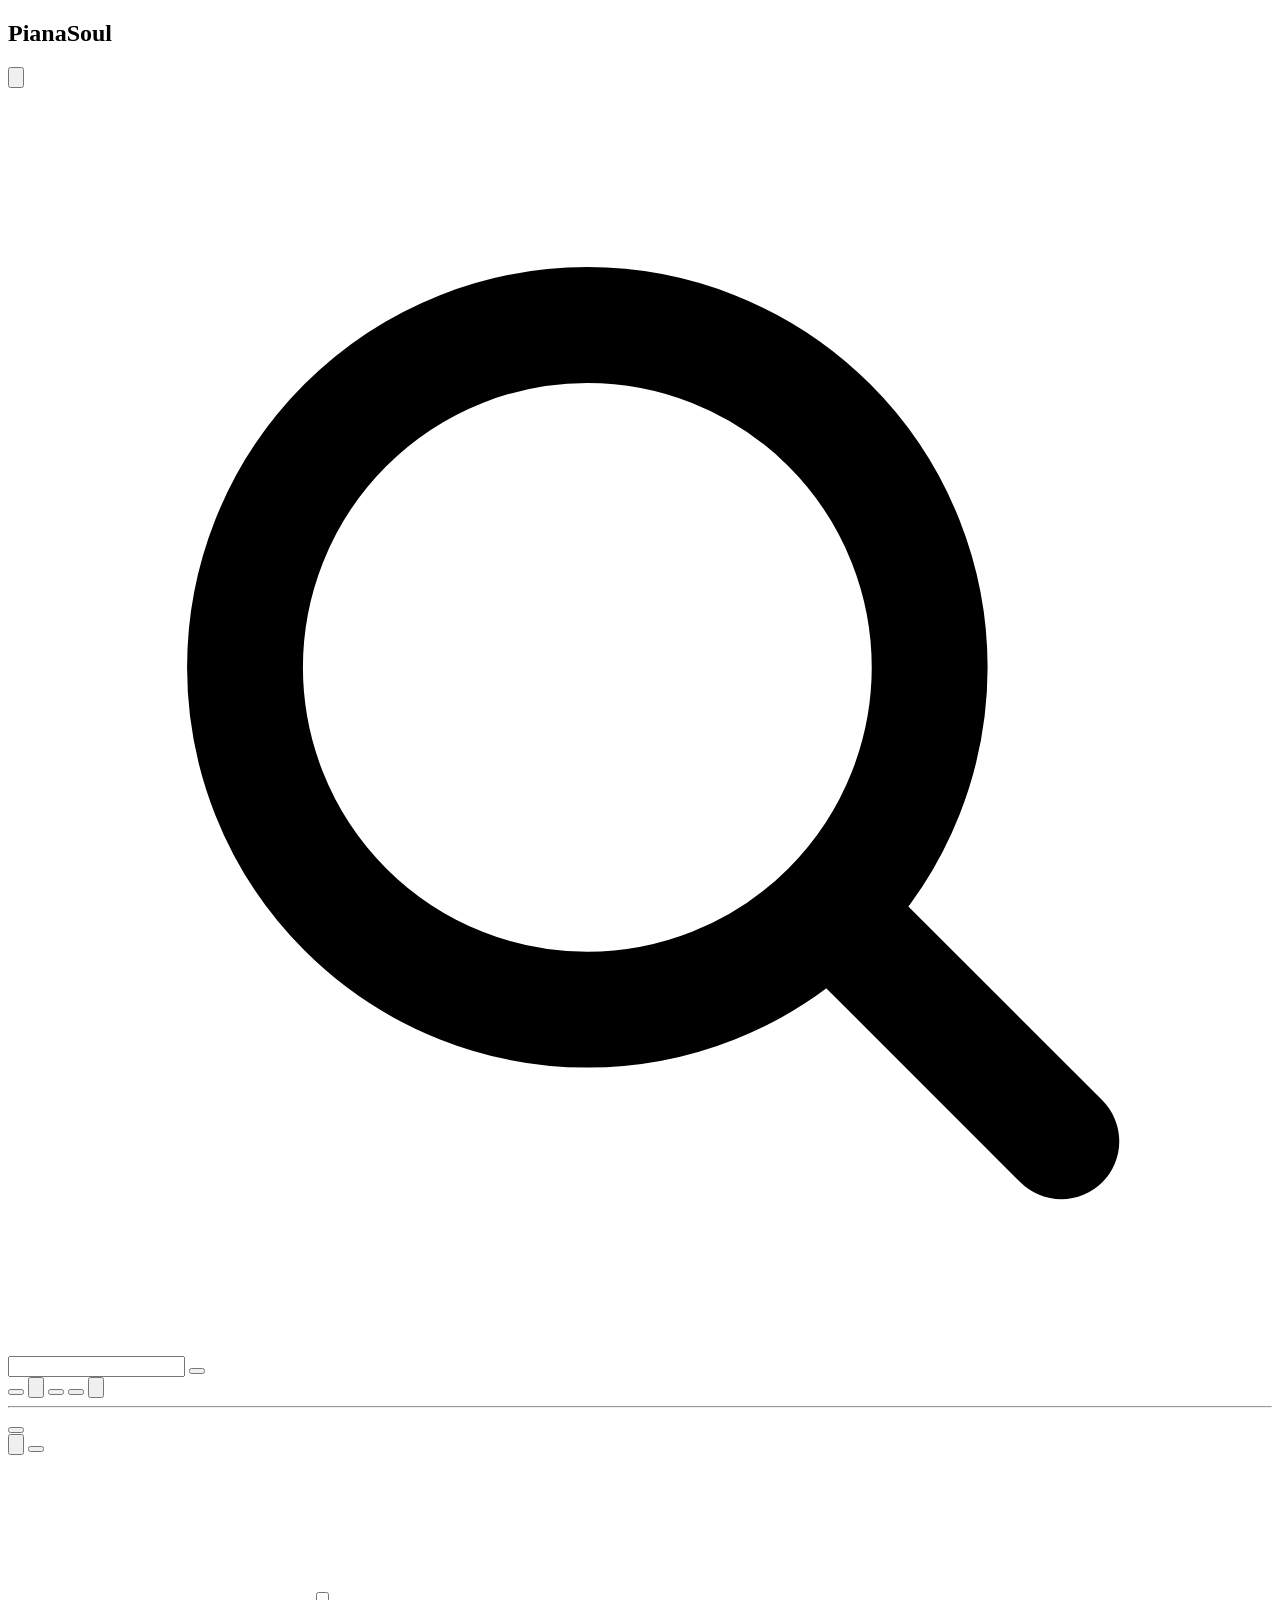
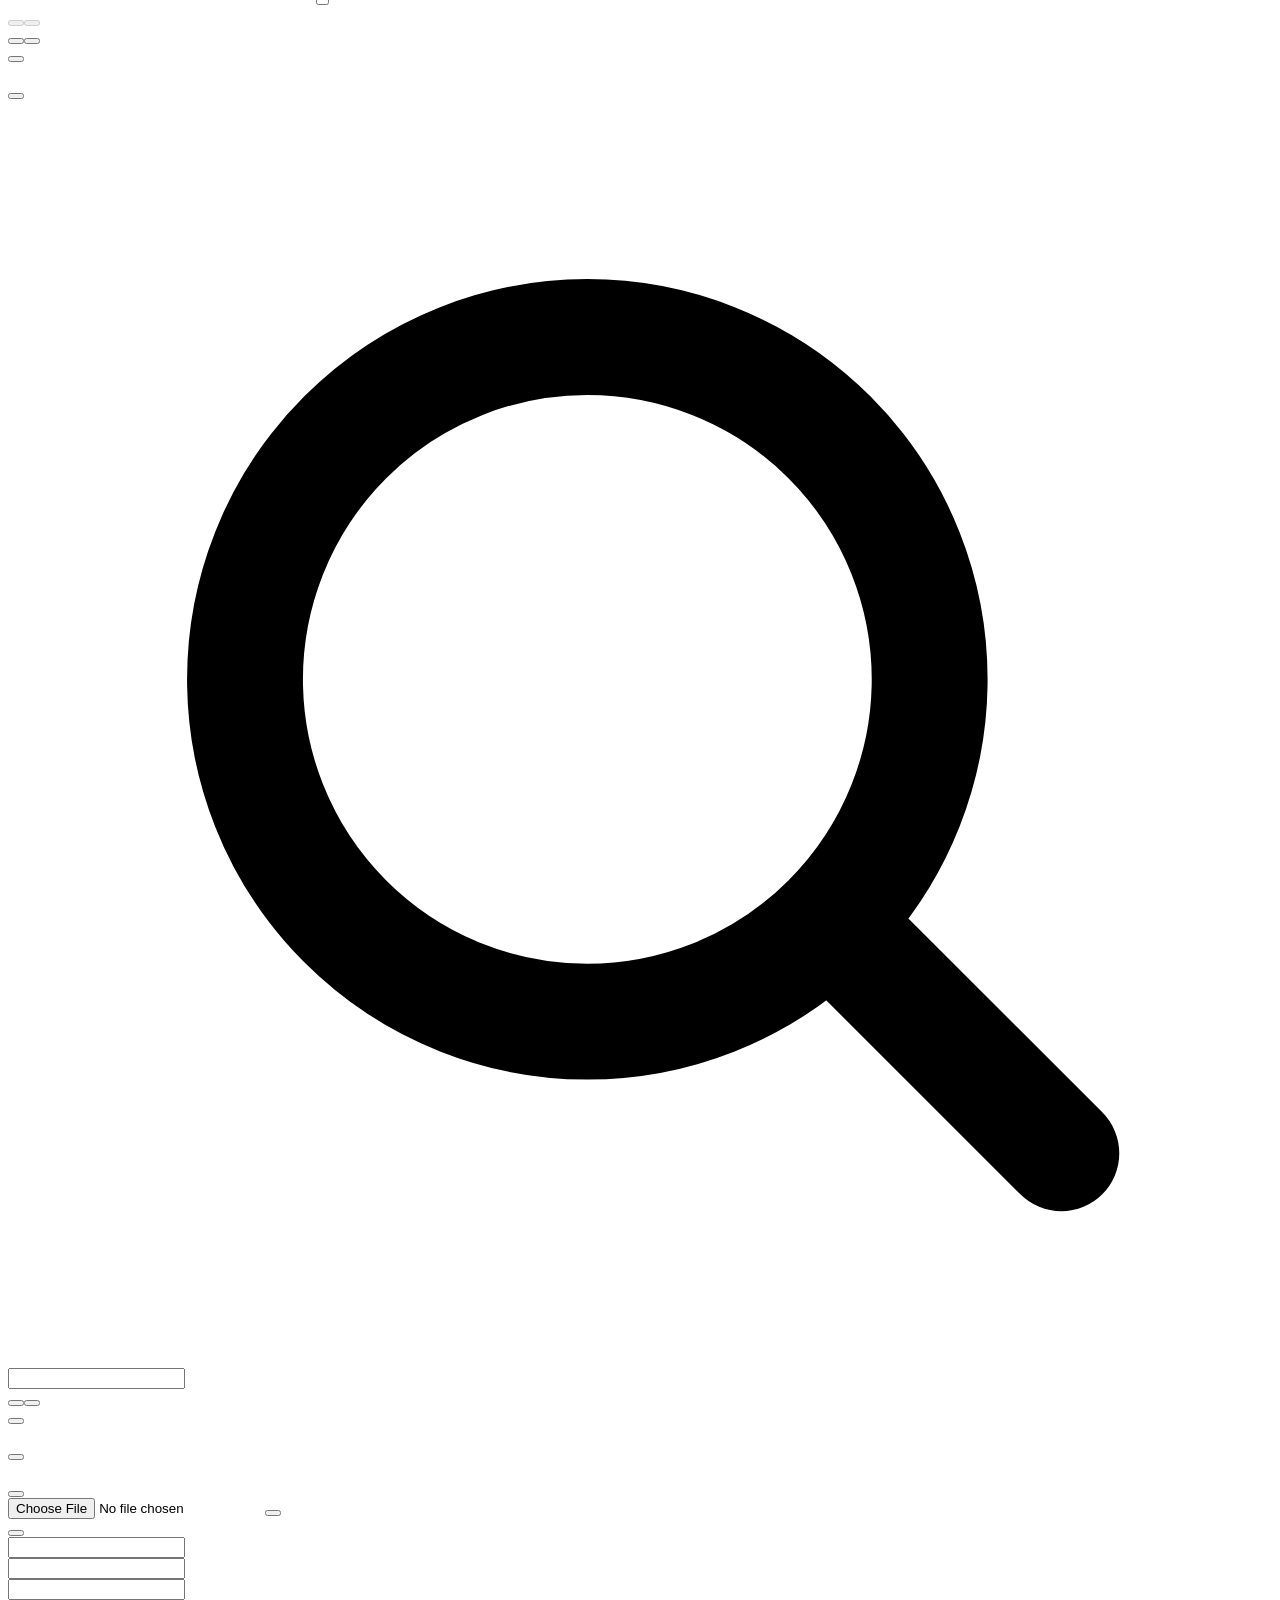
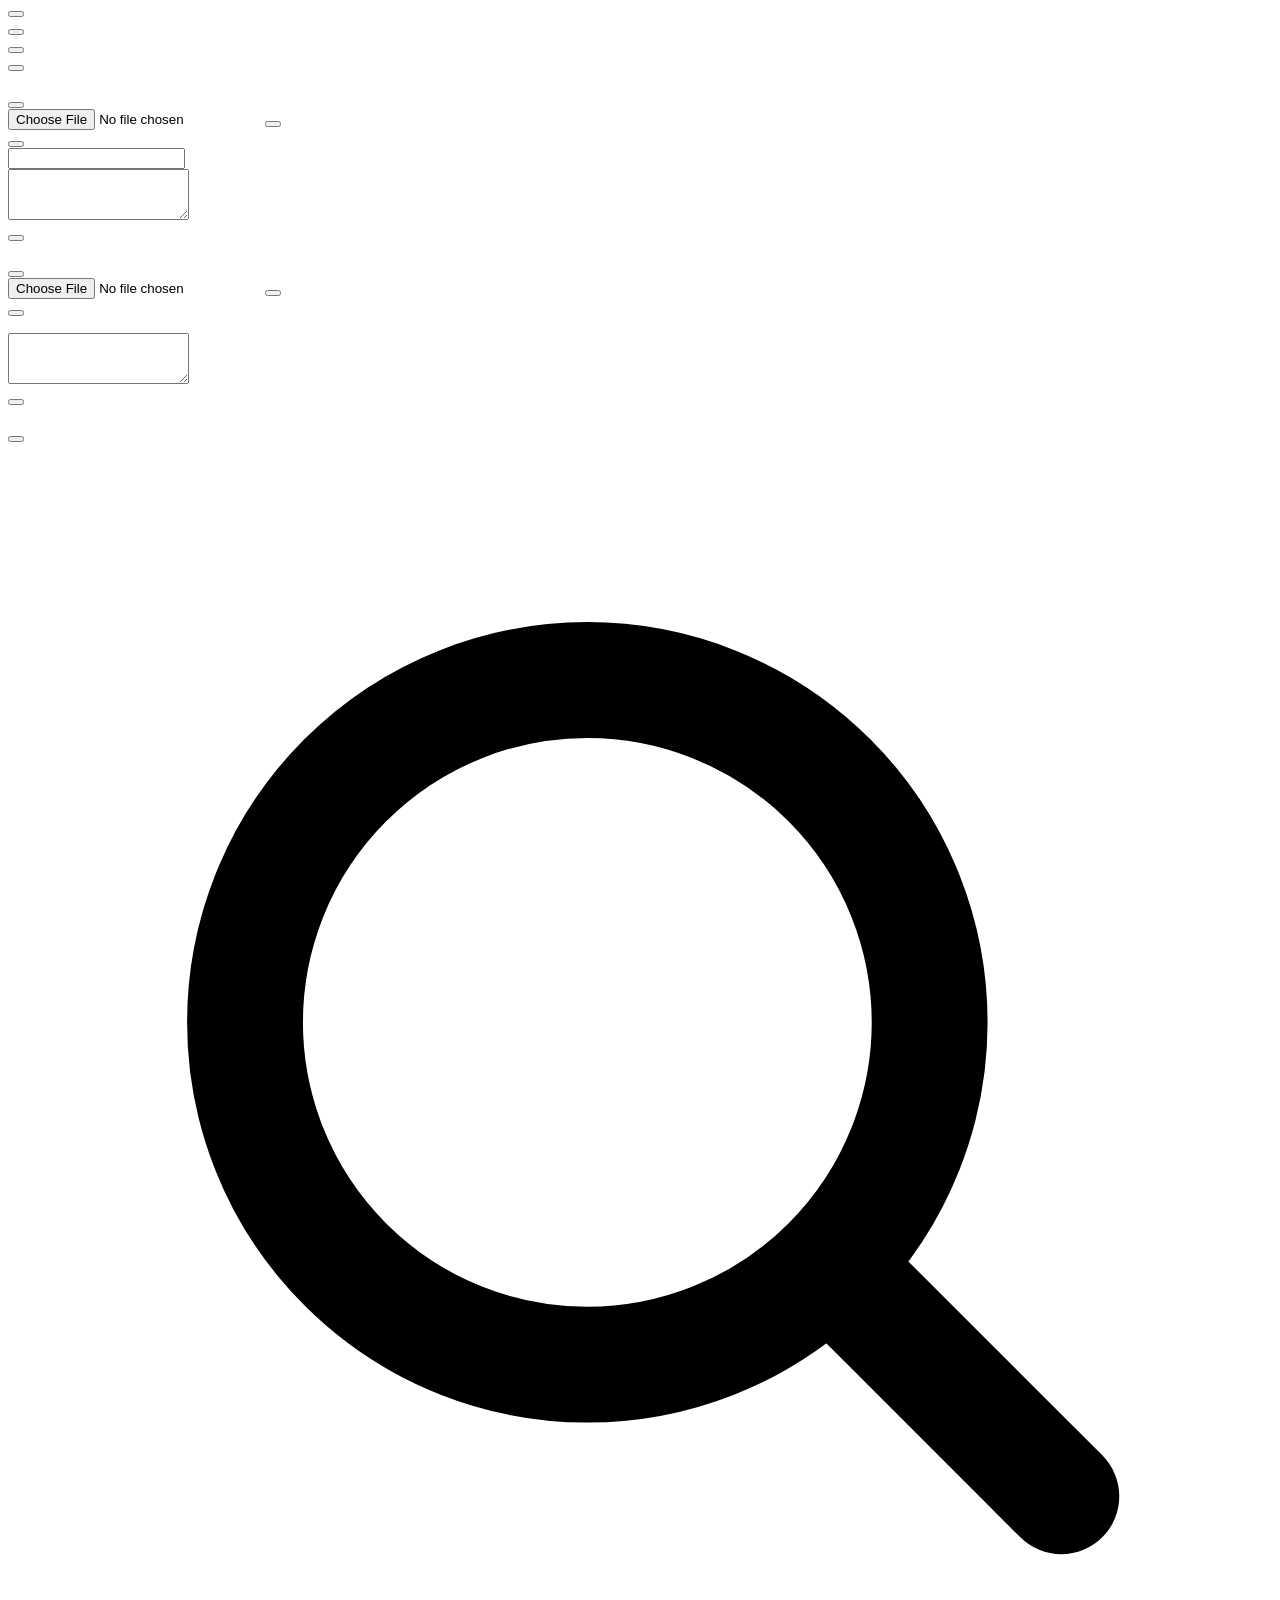
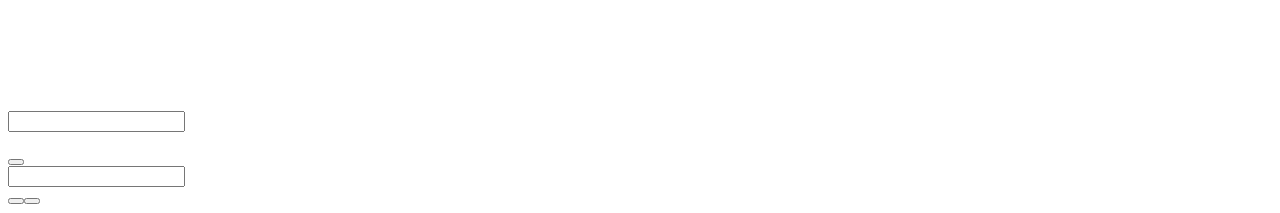
==== commit da95236c: "She plays a new piece while the rest of it is transcribed: its first note 5 to 10 s after her reques" ====
--- a/src/pianasoul/web/index.html
+++ b/src/pianasoul/web/index.html
@@ -157,7 +157,7 @@
             <button id="p-add" data-t-label="addToPlaylistShort"></button>
             <button id="p-fav"></button>
           </div>
-          <div class="scrub" id="scrub" role="slider" data-t-label="position"><div class="track"><div class="fill" id="p-fill"></div></div></div>
+          <div class="scrub" id="scrub" role="slider" data-t-label="position"><div class="track"><div class="ready whole" id="p-ready"></div><div class="fill" id="p-fill"></div></div></div>
           <div class="times"><span id="p-pos">0:00</span><span id="p-left">-0:00</span></div>
           <div class="pctrl">
             <button class="aux" id="p-mode"></button>
@@ -207,8 +207,8 @@
     <div class="agroup"><button class="cancel2" id="add-cancel" data-t="cancel"></button></div>
   </div>
 
-  <!-- Adding pieces, one way at a time: upload files; or, with transcription, search online (on YouTube, Bilibili or
-       both, each site turned on or off below the field) or paste a link, watch the video, download -->
+  <!-- Adding pieces, one way at a time: upload files; or, with transcription, search online (on YouTube or Bilibili) or
+       paste a link, watch the video, download -->
   <section class="sheet" id="sheet-add">
     <div class="grabber"></div>
     <div class="sheet-head"><span></span><h3 id="add-title"></h3><button class="r" id="add-done" data-t="done"></button></div>
@@ -216,7 +216,7 @@
       <svg viewBox="0 0 24 24" fill="none" stroke="currentColor" stroke-width="2.2" stroke-linecap="round"><circle cx="11" cy="11" r="6.5"/><path d="M16 16l4 4"/></svg>
       <input id="add-input" type="search" data-t-placeholder="addHint" autocomplete="off" enterkeyhint="search">
     </label>
-    <div class="sources" id="sources" role="group" data-t-label="sourcesLabel"></div>
+    <div class="seg" id="source-seg" role="tablist"><button data-source="youtube"></button><button data-source="bilibili"></button></div>
     <div class="sheet-body" id="add-scroll">
       <div class="uploads">
         <button class="upload" id="upload-pick"><span data-t="upload"></span></button>
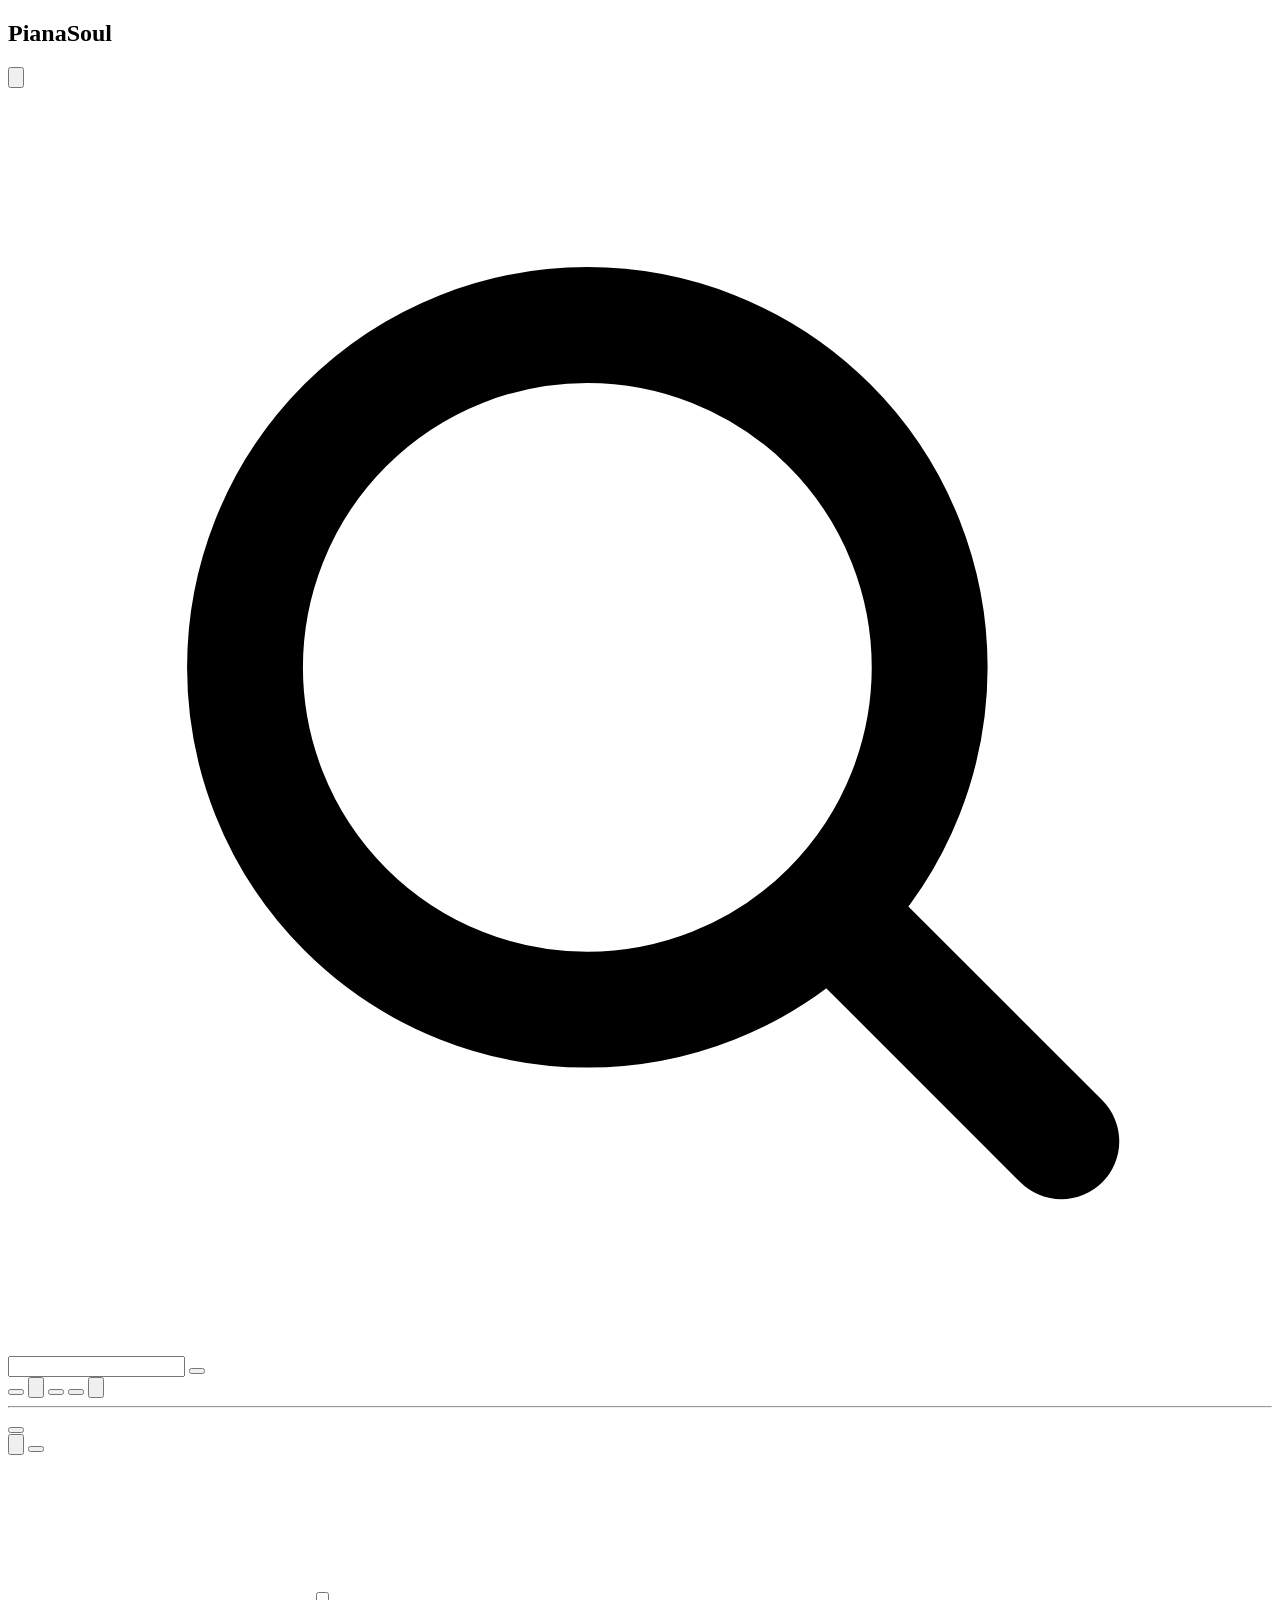
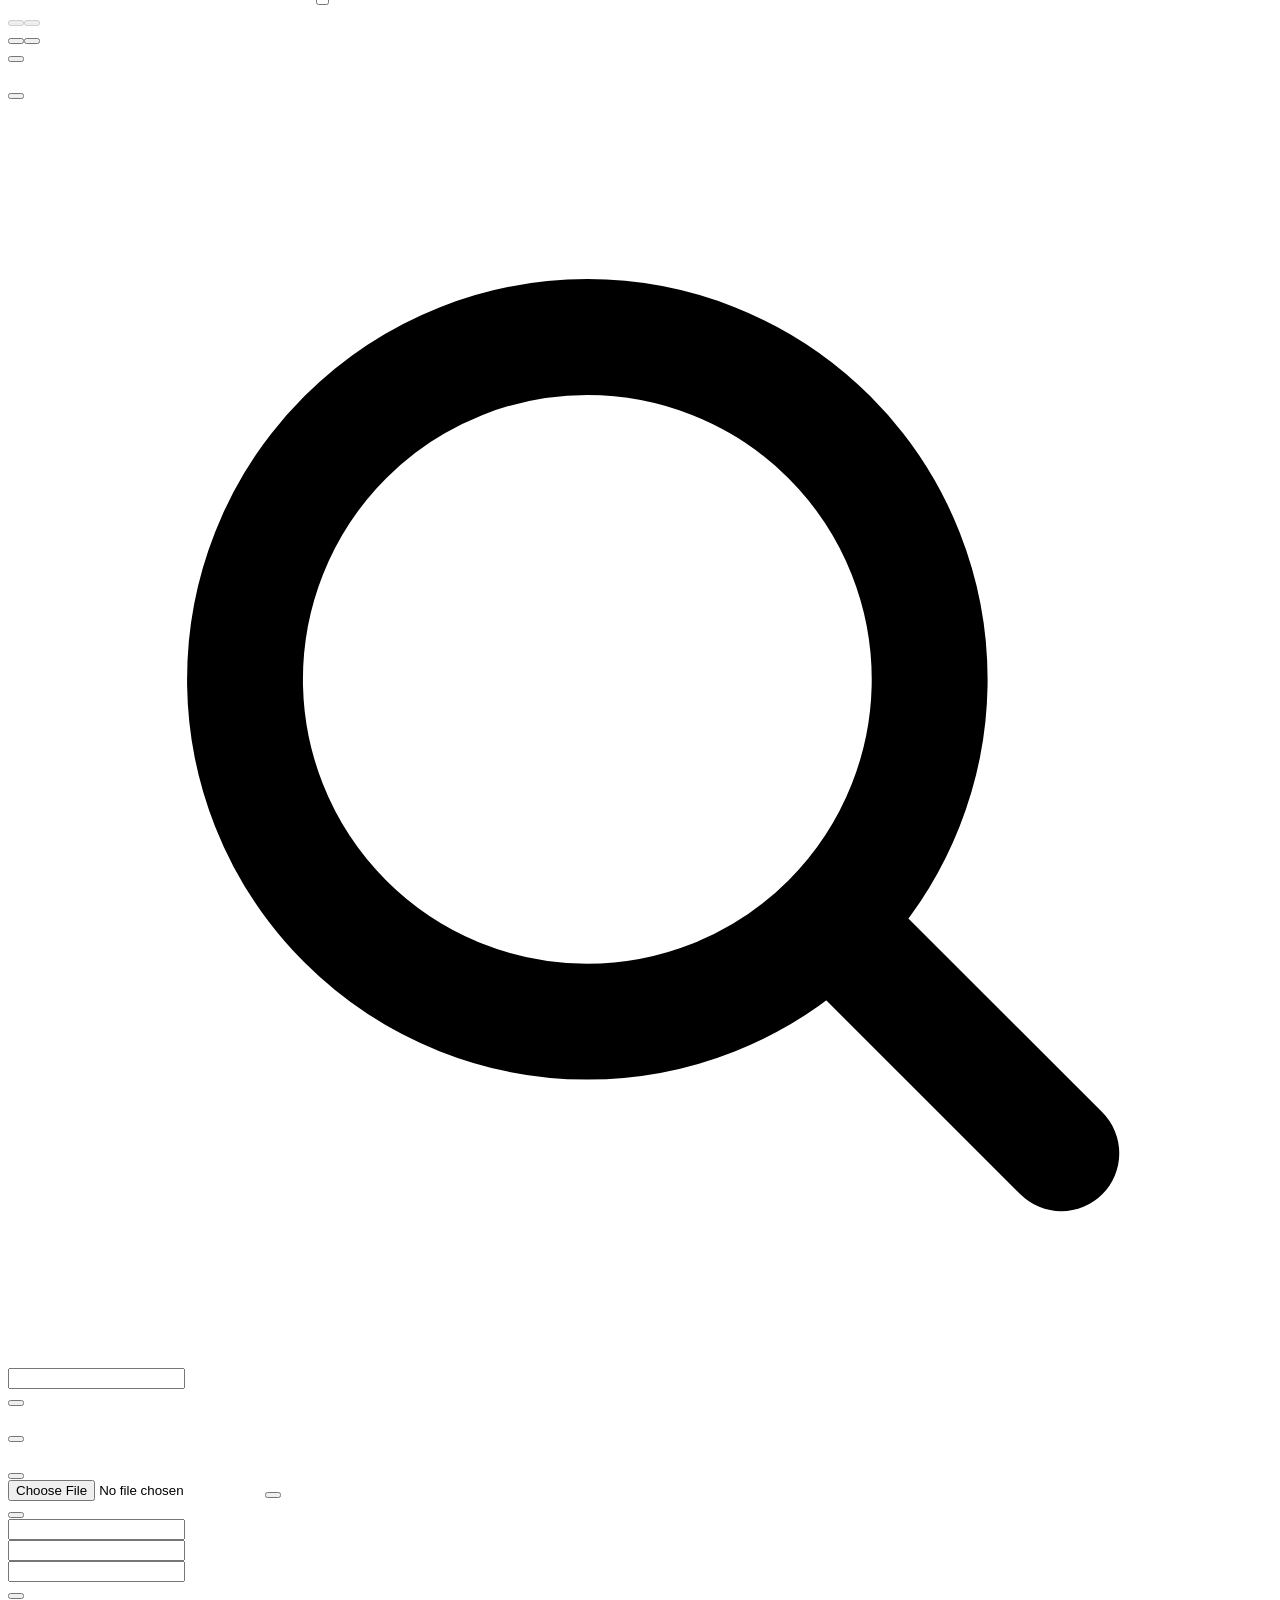
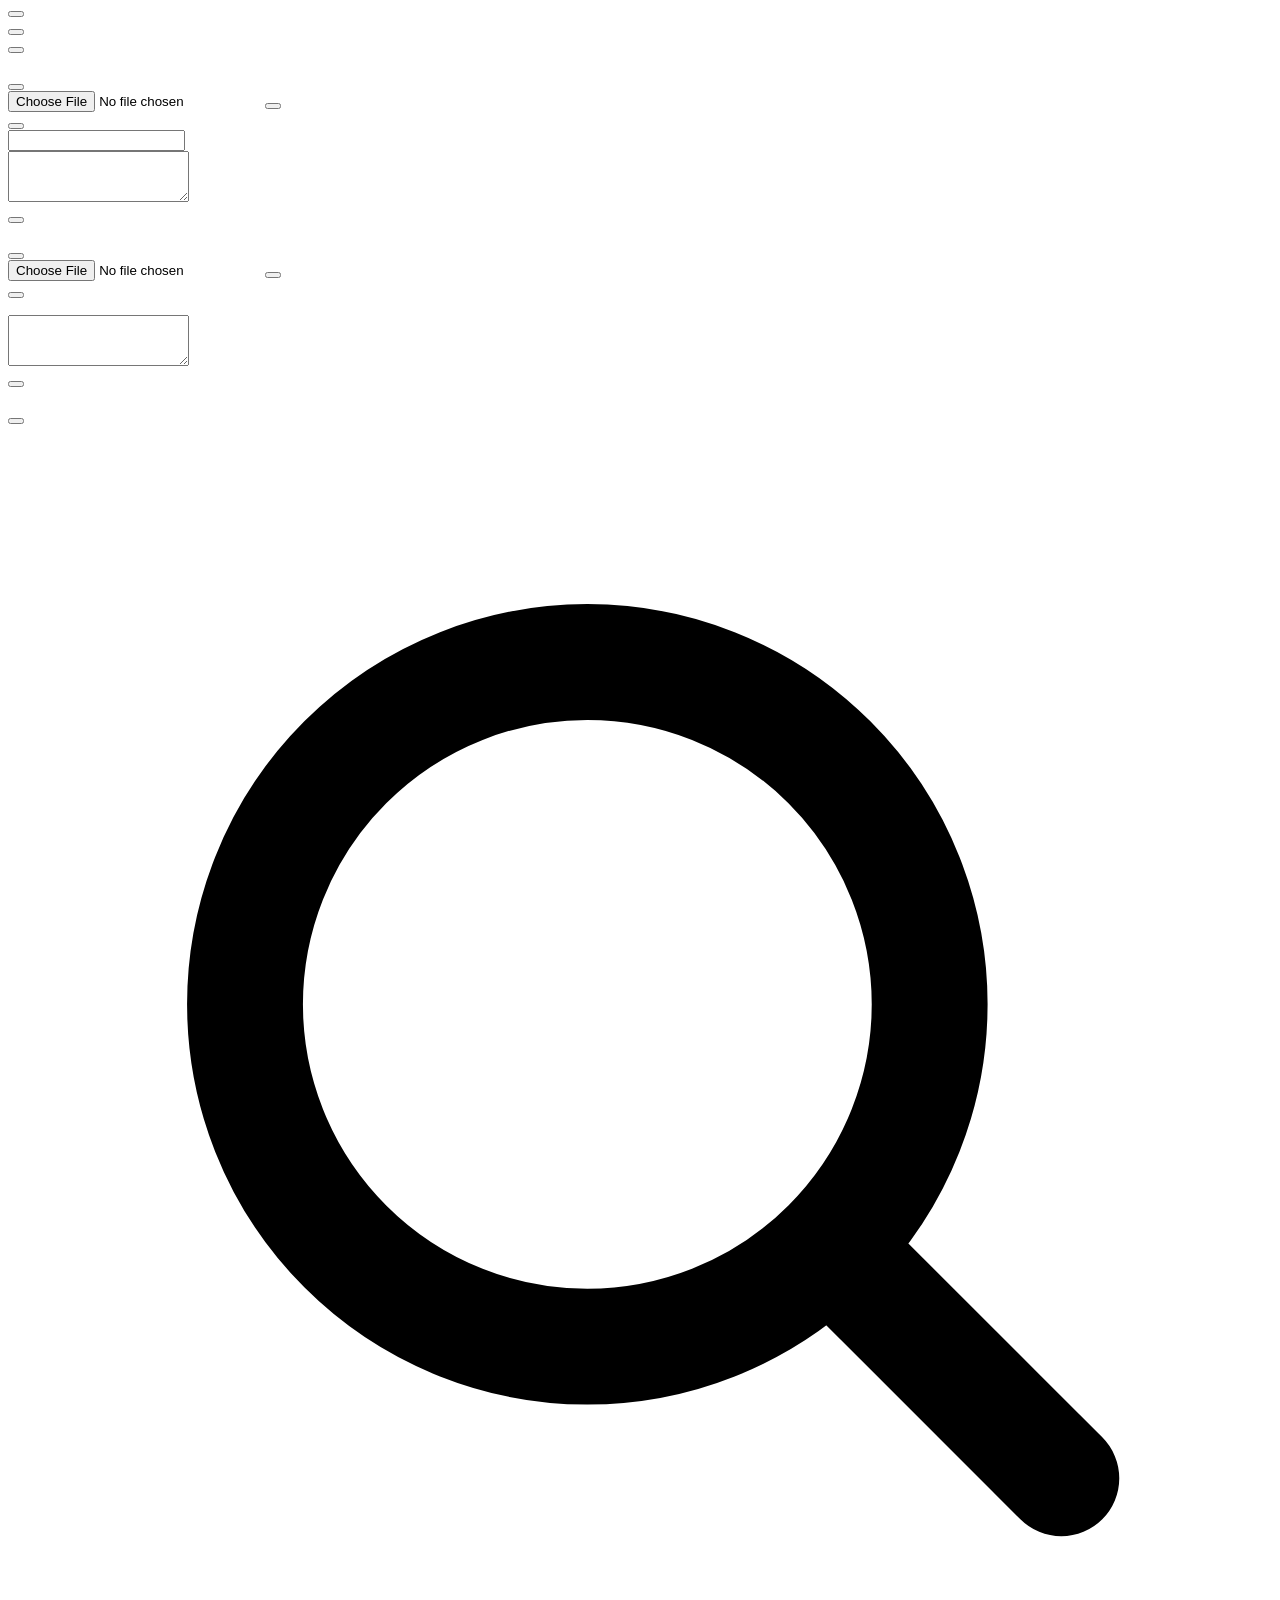
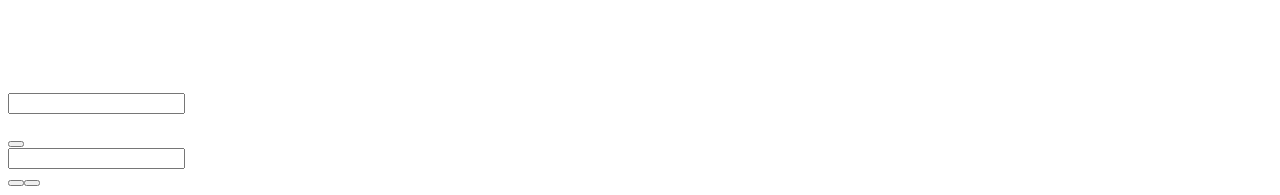
==== commit dd338558: "Merge stream-play A piece she prepares plays while the rest of it is transcribed, also as one of sev" ====
--- a/src/pianasoul/web/index.html
+++ b/src/pianasoul/web/index.html
@@ -207,8 +207,8 @@
     <div class="agroup"><button class="cancel2" id="add-cancel" data-t="cancel"></button></div>
   </div>
 
-  <!-- Adding pieces, one way at a time: upload files; or, with transcription, search online (on YouTube or Bilibili) or
-       paste a link, watch the video, download -->
+  <!-- Adding pieces, one way at a time: upload files; or, with transcription, search online (on YouTube, Bilibili or
+       both, each site turned on or off below the field) or paste a link, watch the video, download -->
   <section class="sheet" id="sheet-add">
     <div class="grabber"></div>
     <div class="sheet-head"><span></span><h3 id="add-title"></h3><button class="r" id="add-done" data-t="done"></button></div>
@@ -216,7 +216,7 @@
       <svg viewBox="0 0 24 24" fill="none" stroke="currentColor" stroke-width="2.2" stroke-linecap="round"><circle cx="11" cy="11" r="6.5"/><path d="M16 16l4 4"/></svg>
       <input id="add-input" type="search" data-t-placeholder="addHint" autocomplete="off" enterkeyhint="search">
     </label>
-    <div class="seg" id="source-seg" role="tablist"><button data-source="youtube"></button><button data-source="bilibili"></button></div>
+    <div class="sources" id="sources" role="group" data-t-label="sourcesLabel"></div>
     <div class="sheet-body" id="add-scroll">
       <div class="uploads">
         <button class="upload" id="upload-pick"><span data-t="upload"></span></button>
